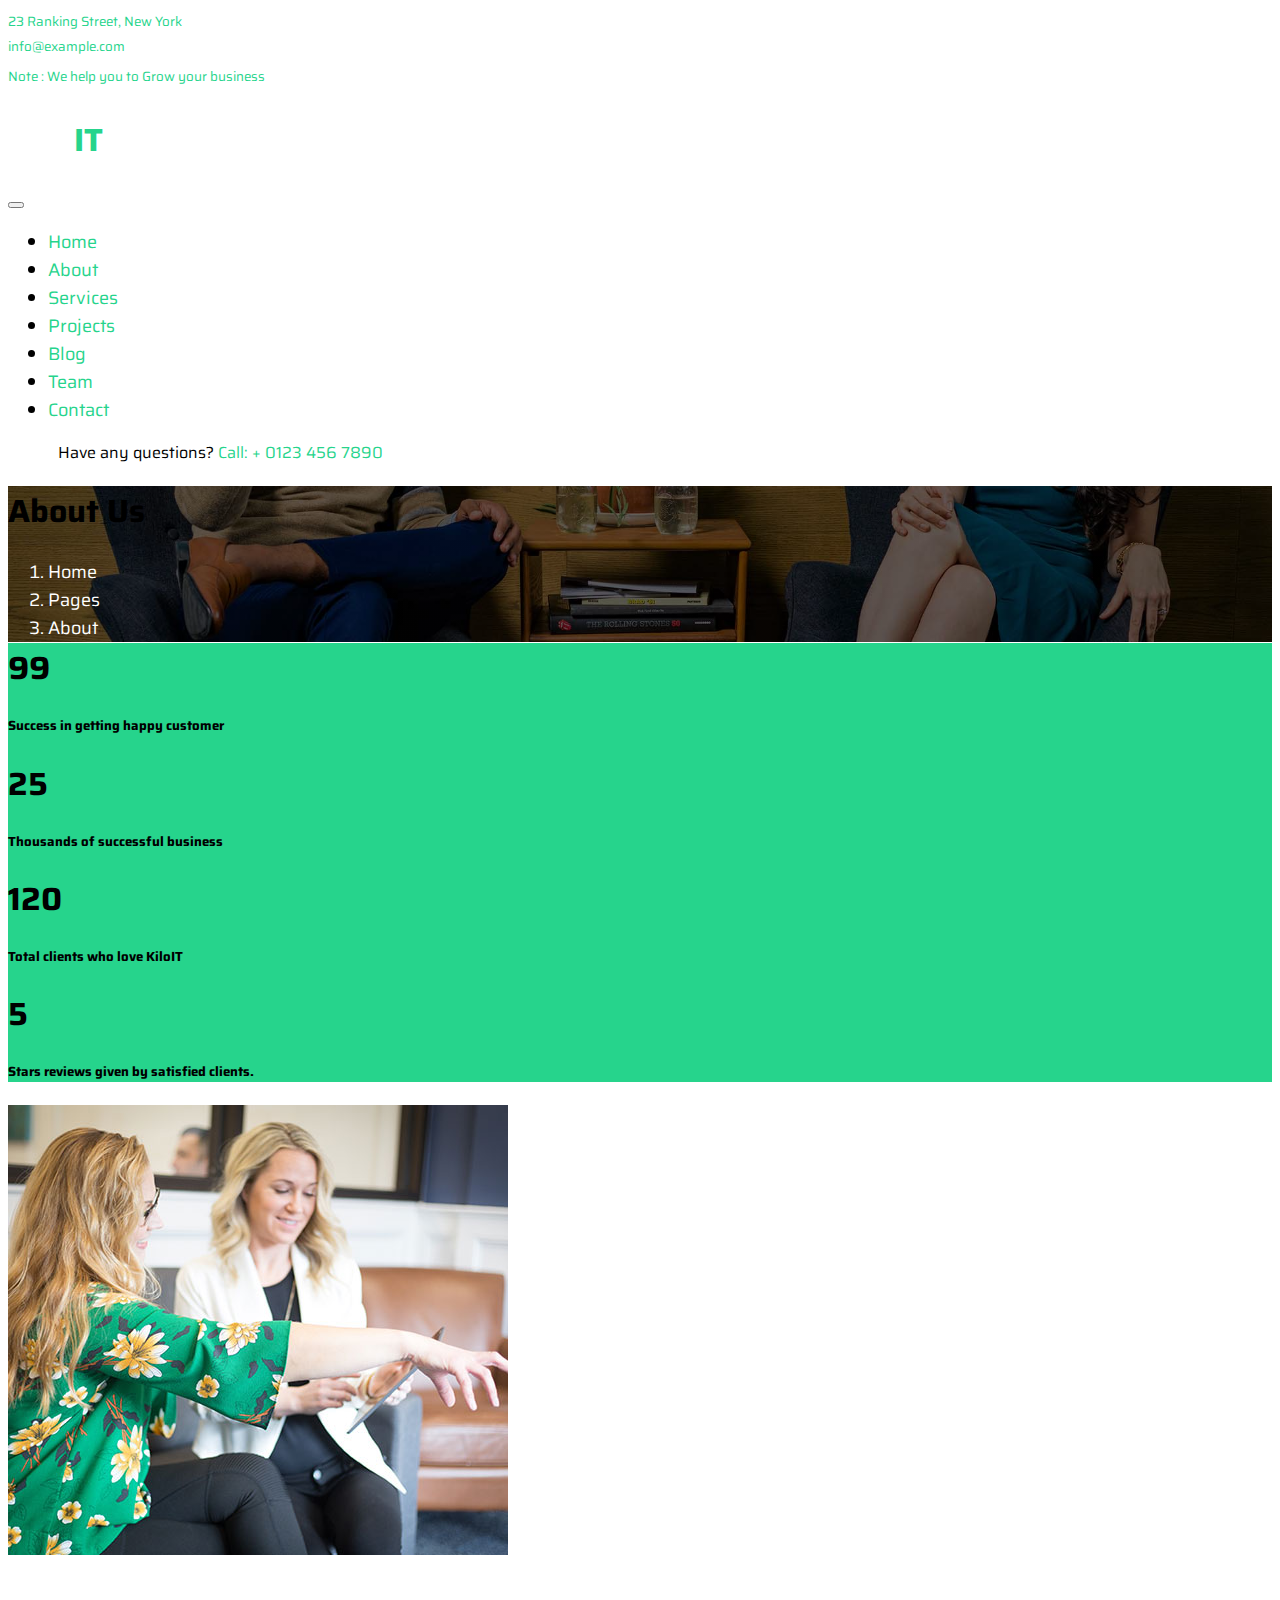
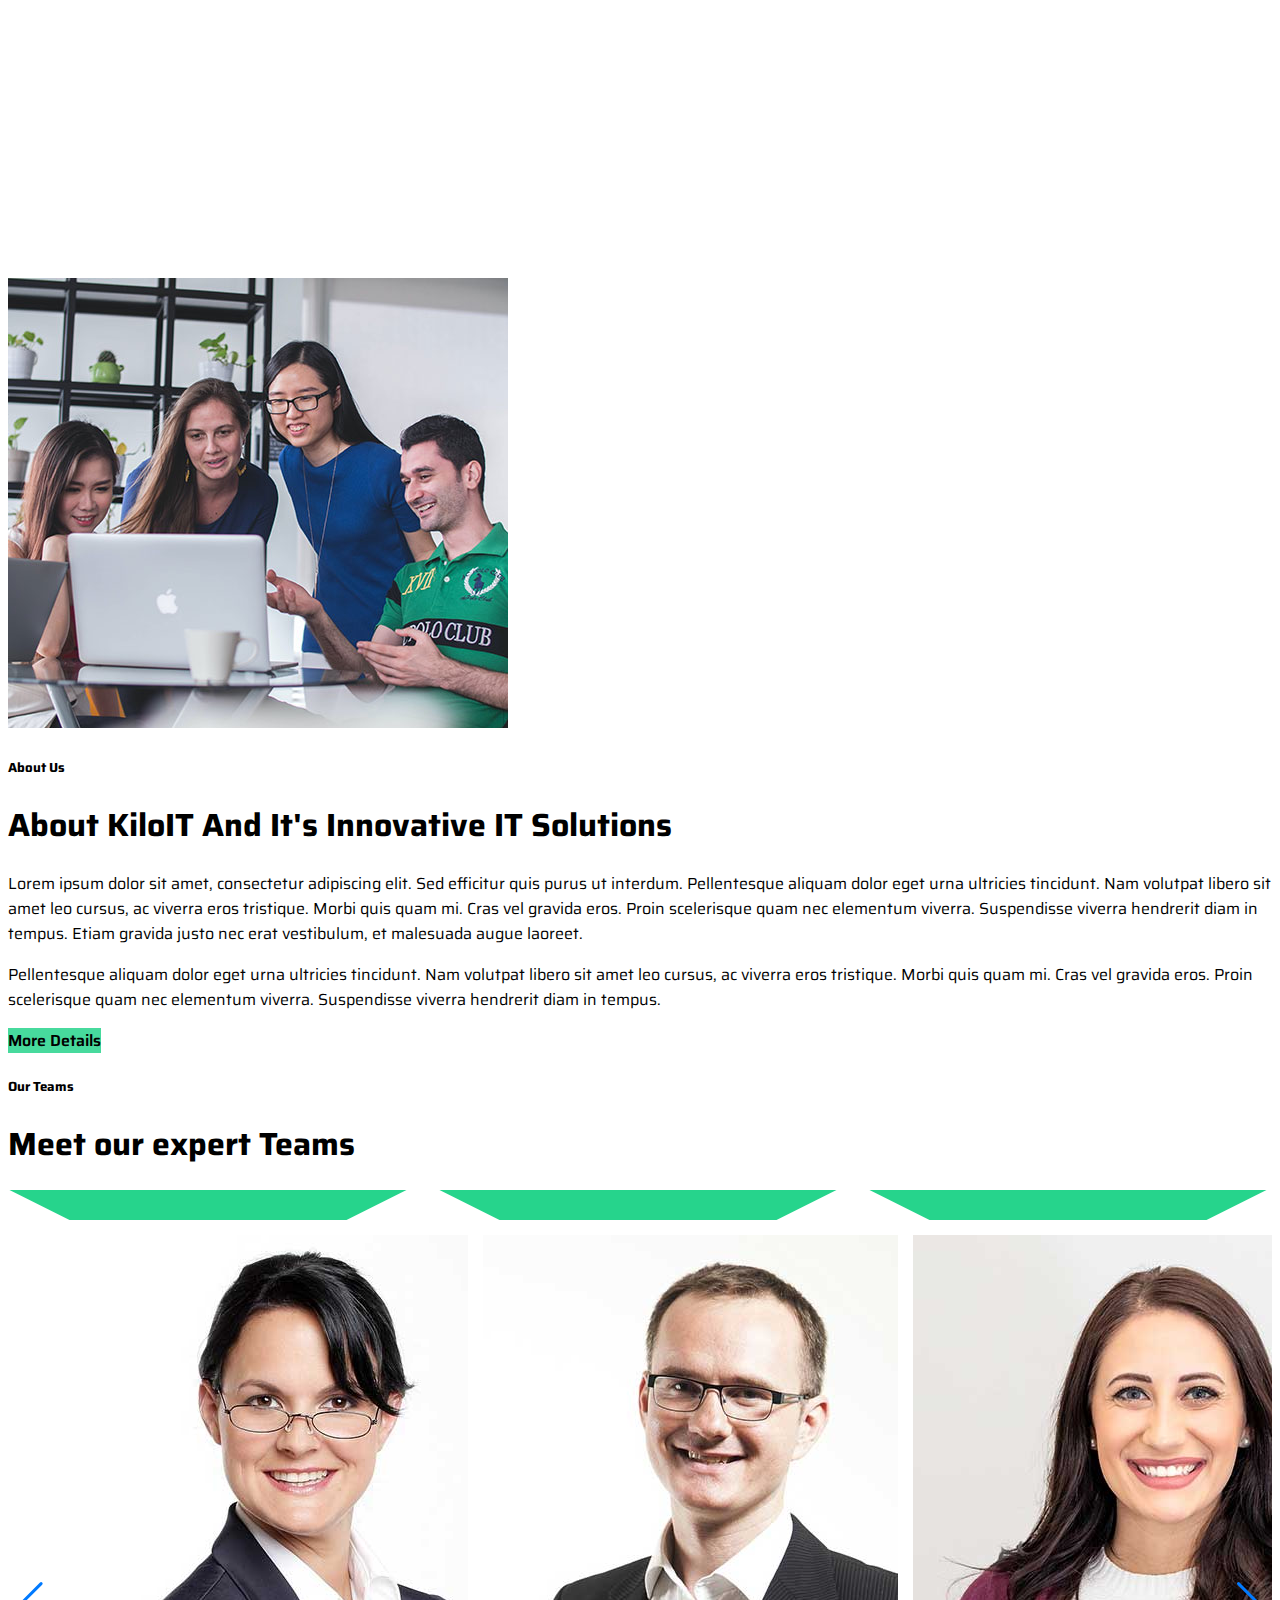
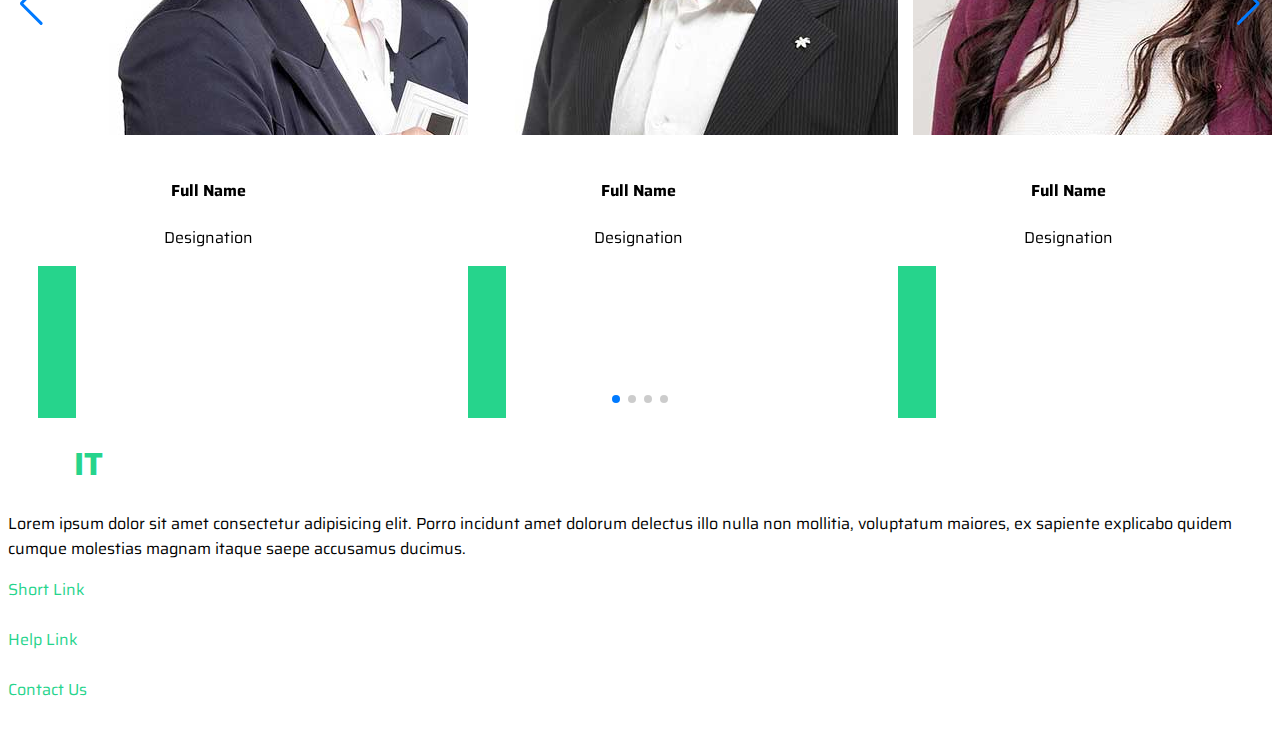
==== pages/about/about.html @ afc26d12 "create assets,pages,index" ====
<!DOCTYPE html>
<html lang="en">

<head>
    <meta charset="UTF-8">
    <meta name="viewport" content="width=device-width, initial-scale=1.0">
    <title>About</title>
    <link rel="stylesheet" href="/assets/css/style.css">
    <link rel="stylesheet" href="https://site-assets.fontawesome.com/releases/v6.5.0/css/all.css" />

    <link rel="stylesheet" href="https://site-assets.fontawesome.com/releases/v6.5.0/css/sharp-thin.css" />

    <link rel="stylesheet" href="https://site-assets.fontawesome.com/releases/v6.5.0/css/sharp-solid.css" />

    <link rel="stylesheet" href="https://site-assets.fontawesome.com/releases/v6.5.0/css/sharp-regular.css" />

    <link rel="stylesheet" href="https://site-assets.fontawesome.com/releases/v6.5.0/css/sharp-light.css" />
    <link rel="stylesheet" href="https://unpkg.com/aos@next/dist/aos.css" />
    <!--Font Saira-->
    <link rel="preconnect" href="https://fonts.googleapis.com">
    <link rel="preconnect" href="https://fonts.gstatic.com" crossorigin>
    <link href="https://fonts.googleapis.com/css2?family=Saira:wght@500&display=swap" rel="stylesheet">

    <link rel="stylesheet" href="https://cdn.jsdelivr.net/npm/swiper@11/swiper-bundle.min.css" />


    <link rel="stylesheet" href="https://cdn.jsdelivr.net/npm/bootstrap@5.3.2/dist/css/bootstrap.min.css"
        integrity="sha384-T3c6CoIi6uLrA9TneNEoa7RxnatzjcDSCmG1MXxSR1GAsXEV/Dwwykc2MPK8M2HN" crossorigin="anonymous">
    <script src="https://cdn.jsdelivr.net/npm/bootstrap@5.3.2/dist/js/bootstrap.min.js"
        integrity="sha384-BBtl+eGJRgqQAUMxJ7pMwbEyER4l1g+O15P+16Ep7Q9Q+zqX6gSbd85u4mG4QzX+" crossorigin="anonymous">
        </script>
</head>

<body>
    <section class="header">
        <div id="top-header">
            <div class="container-fluid bg-dark d-none d-md-flex">
                <div class="container">
                    <div class="d-flex justify-content-between topbar">
                        <div class="top-info d-flex align-items-center d-inline-block">
                            <div class="me-2 location text-green">
                                <i class="fa-solid fa-location-dot"></i>
                                <small class="text-white-50">23 Ranking Street, New York</small>
                            </div>
                            <div class="me-2 email text-green">
                                <i class="fa-solid fa-location-dot"></i>
                                <small class="text-white-50">info@example.com</small>
                            </div>
                        </div>
                        <div class="text-green" id="note">
                            <small>Note : We help you to Grow your business</small>
                        </div>
                        <div class="top-social">
                            <a href="#" class="bg-white nav-fill btn btn-sm-square rounded-circle me-2">
                                <i class="fa-brands fa-facebook-f social"></i>
                            </a>
                            <a href="#" class="bg-white nav-fill btn btn-sm-square rounded-circle me-2">
                                <i class="fa-brands fa-x-twitter social"></i>
                            </a>
                            <a href="#" class="bg-white nav-fill btn btn-sm-square rounded-circle me-2">
                                <i class="fa-brands fa-instagram social"></i>
                            </a>
                            <a href="#" class="bg-white nav-fill btn btn-sm-square rounded-circle me-2">
                                <i class="fa-brands fa-linkedin-in social"></i>
                            </a>
                        </div>
                    </div>
                </div>
            </div>
        </div>

        <div id="navbar">
            <div class="container-fluid bg-primary d-none d-md-flex">
                <div class="container">
                    <nav class="navbar navbar-expand navbar-dark bg-primary">
                        <a href="/" class="navbar-brand logo" title="logo">
                            <h1 class="text-white fw-bold">
                                Kilo
                                <span class="text-green" style="margin-right: 20px;">IT</span>
                            </h1>
                        </a>
                        <button class="navbar-toggler" type="button" data-toggle="collapse" data-target="#navbarMenu"
                            aria-controls="navbarMenu" aria-expanded="false" aria-label="Toggle navigation">
                            <span class="navbar-toggler-icon"></span>
                        </button>
                        <div class="collapse navbar-collapse" id="navbarMenu">
                            <ul class="navbar-nav ms-auto mx-xl-auto p-0">
                                <li class="nav-item active">
                                    <a href="/" class="nav-link text-green">Home</a>
                                </li>
                                <li class="nav-item">
                                    <a href="/pages/about/about.html" class="nav-link">About</a>
                                </li>
                                <li class="nav-item">
                                    <a href="/pages/services/services.html" class="nav-link">Services</a>
                                </li>
                                <li class="nav-item">
                                    <a href="/pages/project/project.html" class="nav-link">Projects</a>
                                </li>
                                <li class="nav-item">
                                    <a href="/pages/blog/blog.html" class="nav-link">Blog</a>
                                </li>
                                <li class="nav-item">
                                    <a href="/pages/team/team.html" class="nav-link">Team</a>
                                </li>
                                <li class="nav-item">
                                    <a href="/pages/contact/contact.html" class="nav-link">Contact</a>
                                </li>
                            </ul>
                            <div class="phone-icon">
                                <i class="fa-sharp fa-solid fa-phone-volume fa-shake fa-2xl"></i>
                            </div>
                            <div class="question" style="padding-left: 50px;">
                                <span>Have any questions?</span>
                                <span style="color: #26d48c;">Call: + 0123 456 7890</span>
                            </div>
                        </div>
                    </nav>
                </div>
            </div>
        </div>
    </section>

    <div class="breadcrumb">
        <div class="container-fluid page-header py-5">
            <div class="container text-center py-5">
                <h1 class="display-2 text-white mb-4 animated slideInDown">
                    About Us
                </h1>
                <nav aria-label="breadcrumb animated slideInDown">
                    <ol class="breadcrumb justify-content-center mb-0">
                        <li class="breadcrumb-item">
                            <a href="#">Home</a>
                        </li>
                        <li class="breadcrumb-item">
                            <a href="#">Pages</a>
                        </li>
                        <li class="breadcrumb-item" aria-current="page">
                            <a href="#">About</a>
                        </li>
                    </ol>
                </nav>
            </div>
        </div>
    </div>
    <div class="container-fluid fact py-5">
        <div class="container">
            <div class="row">
                <div class="col-lg-3">
                    <div class="d-flex counter">
                        <h1 class="me-3 text-primary counter-value">99</h1>
                        <h5 class="text-white mt-1">
                            Success in getting happy customer
                        </h5>
                    </div>
                </div>
                <div class="col-lg-3">
                    <div class="d-flex counter">
                        <h1 class="me-3 text-primary counter-value">25</h1>
                        <h5 class="text-white mt-1">
                            Thousands of successful business
                        </h5>
                    </div>
                </div>
                <div class="col-lg-3">
                    <div class="d-flex counter">
                        <h1 class="me-3 text-primary counter-value">120</h1>
                        <h5 class="text-white mt-1">
                            Total clients who love KiloIT
                        </h5>
                    </div>
                </div>
                <div class="col-lg-3">
                    <div class="d-flex counter">
                        <h1 class="me-3 text-primary counter-value">5</h1>
                        <h5 class="text-white mt-1">
                            Stars reviews given by satisfied clients.
                        </h5>
                    </div>
                </div>
            </div>
        </div>
    </div>
    <div class="container-fluid py-5 my-5">
        <div class="container py-5">
            <div class="row g-5">
                <div class="col-lg-5 col-md-6 col-sm-12">
                    <div class="h-100 position-relative">
                        <img src="/assets/img/about-1.jpg" alt="about-1" class="img-fluid w-75 rounded"
                            style="margin-bottom: 25%;">
                        <div class="position-absolute w-75" style="top: 25%; left: 25%;">
                            <img src="/assets/img/about-2.jpg" alt="about-2" class="img-fluid w-100 rounded">
                        </div>
                    </div>
                </div>
                <div class="col-lg-7 col-md-6 col-sm-12">
                    <h5 class="text-primary">About Us</h5>
                    <h1 class="mb-4">
                        About KiloIT And It's Innovative IT Solutions
                    </h1>
                    <p>Lorem ipsum dolor sit amet, consectetur adipiscing elit. Sed efficitur quis purus ut interdum.
                        Pellentesque aliquam dolor eget urna ultricies tincidunt. Nam volutpat libero sit amet leo
                        cursus,
                        ac viverra eros tristique. Morbi quis quam mi. Cras vel gravida eros. Proin scelerisque quam nec
                        elementum viverra. Suspendisse viverra hendrerit diam in tempus. Etiam gravida justo nec erat
                        vestibulum, et malesuada augue laoreet.</p>
                    <p class="mb-4">Pellentesque aliquam dolor eget urna ultricies tincidunt. Nam volutpat libero sit
                        amet
                        leo cursus, ac viverra eros tristique. Morbi quis quam mi. Cras vel gravida eros. Proin
                        scelerisque
                        quam nec elementum viverra. Suspendisse viverra hendrerit diam in tempus.</p>
                    <a href="#" class="btn btn-secondary rounded-pill px-5 py-3 text-white">
                        More Details
                    </a>
                </div>
            </div>
        </div>
    </div>
    <div class="container-fluid py-5 mt-5">
        <div class="container py-5">
            <div class="text-center mx-auto pb-5 fade-right" style="max-width: 600px;">
                <h5 class="text-primary">
                    Our Teams
                </h5>
                <h1 class="mb-3">
                    Meet our expert Teams
                </h1>
            </div>
            <div class="swiper mySwiper">
                <div class="swiper-wrapper">
                    <div class="swiper-slide">
                        <div class="rounded-team-item">
                            <div class="team-content">
                                <div class="team-img-icon">
                                    <div class="team-img rounded-circle">
                                        <img src="/assets/img/team-1.jpg" alt="team-1"
                                            class="img-fluid w-100 rounded-circle">
                                    </div>
                                    <div class="team-name text-center py-3">
                                        <h4>Full Name</h4>
                                        <p class="m-0">Designation</p>
                                    </div>
                                    <div class="team-icon d-flex justify-content-center pb-4">
                                        <a class="btn btn-square text-white rounded-circle m-1" href="#">
                                            <i class="fa-brands fa-facebook-f"></i>
                                        </a>
                                        <a class="btn btn-square text-white rounded-circle m-1" href="#">
                                            <i class="fa-brands fa-x-twitter"></i>
                                        </a>
                                        <a class="btn btn-square text-white rounded-circle m-1" href="#">
                                            <i class="fa-brands fa-instagram"></i>
                                        </a>
                                        <a class="btn btn-square text-white rounded-circle m-1" href="#">
                                            <i class="fa-brands fa-linkedin"></i>
                                        </a>
                                    </div>
                                </div>
                            </div>
                        </div>
                    </div>
                    <div class="swiper-slide">
                        <div class="rounded-team-item">
                            <div class="team-content">
                                <div class="team-img-icon">
                                    <div class="team-img rounded-circle">
                                        <img src="/assets/img/team-2.jpg" alt="team-2"
                                            class="img-fluid w-100 rounded-circle">
                                    </div>
                                    <div class="team-name text-center py-3">
                                        <h4>Full Name</h4>
                                        <p class="m-0">Designation</p>
                                    </div>
                                    <div class="team-icon d-flex justify-content-center pb-4">
                                        <a class="btn btn-square text-white rounded-circle m-1" href="#">
                                            <i class="fa-brands fa-facebook-f"></i>
                                        </a>
                                        <a class="btn btn-square text-white rounded-circle m-1" href="#">
                                            <i class="fa-brands fa-x-twitter"></i>
                                        </a>
                                        <a class="btn btn-square text-white rounded-circle m-1" href="#">
                                            <i class="fa-brands fa-instagram"></i>
                                        </a>
                                        <a class="btn btn-square text-white rounded-circle m-1" href="#">
                                            <i class="fa-brands fa-linkedin"></i>
                                        </a>
                                    </div>
                                </div>
                            </div>
                        </div>
                    </div>
                    <div class="swiper-slide">
                        <div class="rounded-team-item">
                            <div class="team-content">
                                <div class="team-img-icon">
                                    <div class="team-img rounded-circle">
                                        <img src="/assets/img/team-3.jpg" alt="team-3"
                                            class="img-fluid w-100 rounded-circle">
                                    </div>
                                    <div class="team-name text-center py-3">
                                        <h4>Full Name</h4>
                                        <p class="m-0">Designation</p>
                                    </div>
                                    <div class="team-icon d-flex justify-content-center pb-4">
                                        <a class="btn btn-square text-white rounded-circle m-1" href="#">
                                            <i class="fa-brands fa-facebook-f"></i>
                                        </a>
                                        <a class="btn btn-square text-white rounded-circle m-1" href="#">
                                            <i class="fa-brands fa-x-twitter"></i>
                                        </a>
                                        <a class="btn btn-square text-white rounded-circle m-1" href="#">
                                            <i class="fa-brands fa-instagram"></i>
                                        </a>
                                        <a class="btn btn-square text-white rounded-circle m-1" href="#">
                                            <i class="fa-brands fa-linkedin"></i>
                                        </a>
                                    </div>
                                </div>
                            </div>
                        </div>
                    </div>
                    <div class="swiper-slide">
                        <div class="rounded-team-item">
                            <div class="team-content">
                                <div class="team-img-icon">
                                    <div class="team-img rounded-circle">
                                        <img src="/assets/img/team-4.jpg" alt="team-4"
                                            class="img-fluid w-100 rounded-circle">
                                    </div>
                                    <div class="team-name text-center py-3">
                                        <h4>Full Name</h4>
                                        <p class="m-0">Designation</p>
                                    </div>
                                    <div class="team-icon d-flex justify-content-center pb-4">
                                        <a class="btn btn-square text-white rounded-circle m-1" href="#">
                                            <i class="fa-brands fa-facebook-f"></i>
                                        </a>
                                        <a class="btn btn-square text-white rounded-circle m-1" href="#">
                                            <i class="fa-brands fa-x-twitter"></i>
                                        </a>
                                        <a class="btn btn-square text-white rounded-circle m-1" href="#">
                                            <i class="fa-brands fa-instagram"></i>
                                        </a>
                                        <a class="btn btn-square text-white rounded-circle m-1" href="#">
                                            <i class="fa-brands fa-linkedin"></i>
                                        </a>
                                    </div>
                                </div>
                            </div>
                        </div>
                    </div>
                </div>
                <div class="swiper-button-next"></div>
                <div class="swiper-button-prev"></div>
                <div class="swiper-pagination"></div>
            </div>
        </div>
    </div>

    <section class="footer">
        <div class="container-fluid footer bg-dark"
            style="visibility: visible, animation-delay: 0.3s, animation-name: fadeIn">
            <div class="container pt-5 pb-4">
                <div class="row g-5">
                    <div class="col-lg-3 col-md-6">
                        <a href="index.html">
                            <h1 class="text-white fw-bold d-block">
                                Kilo
                                <span class="text-green" style="margin-right: 20px;">IT</span>
                            </h1>
                        </a>
                        <p class="mt-4 text-light">Lorem ipsum dolor sit amet consectetur adipisicing elit. Porro
                            incidunt
                            amet dolorum delectus illo nulla non mollitia, voluptatum maiores, ex sapiente explicabo
                            quidem
                            cumque molestias magnam itaque saepe accusamus ducimus.</p>
                        <div class="d-flex hightech-link">
                            <a href="#" class="bg-white nav-fill btn btn-sm-square rounded-circle me-2">
                                <i class="fa-brands fa-facebook-f social"></i>
                            </a>
                            <a href="#" class="bg-white nav-fill btn btn-sm-square rounded-circle me-2">
                                <i class="fa-brands fa-x-twitter social"></i>
                            </a>
                            <a href="#" class="bg-white nav-fill btn btn-sm-square rounded-circle me-2">
                                <i class="fa-brands fa-instagram social"></i>
                            </a>
                            <a href="#" class="bg-white nav-fill btn btn-sm-square rounded-circle me-2">
                                <i class="fa-brands fa-linkedin-in social"></i>
                            </a>
                        </div>
                    </div>
                    <div class="col-lg-3 col-md-6">
                        <a href="#" class="h3 text-green">Short Link</a>
                        <div class="mt-4 d-flex flex-column short-link">
                            <a href="#" class="mb-2 text-white">
                                <i class="fa-solid fa-angle-right text-green"></i>
                                About Us
                            </a>
                            <a href="#" class="mb-2 text-white">
                                <i class="fa-solid fa-angle-right text-green"></i>
                                Contact Us
                            </a>
                            <a href="#" class="mb-2 text-white">
                                <i class="fa-solid fa-angle-right text-green"></i>
                                Our Services
                            </a>
                            <a href="#" class="mb-2 text-white">
                                <i class="fa-solid fa-angle-right text-green"></i>
                                Our Project
                            </a>
                            <a href="#" class="mb-2 text-white">
                                <i class="fa-solid fa-angle-right text-green"></i>
                                Latest Blog
                            </a>

                        </div>
                    </div>
                    <div class="col-lg-3 col-md-6">
                        <a href="#" class="h3 text-green">Help Link</a>
                        <div class="mt-4 d-flex flex-column short-link">
                            <a href="#" class="mb-2 text-white">
                                <i class="fa-solid fa-angle-right text-green"></i>
                                Terms of Use
                            </a>
                            <a href="#" class="mb-2 text-white">
                                <i class="fa-solid fa-angle-right text-green"></i>
                                Privacy Policy
                            </a>
                            <a href="#" class="mb-2 text-white">
                                <i class="fa-solid fa-angle-right text-green"></i>
                                Helps
                            </a>
                            <a href="#" class="mb-2 text-white">
                                <i class="fa-solid fa-angle-right text-green"></i>
                                FAQs
                            </a>
                            <a href="#" class="mb-2 text-white">
                                <i class="fa-solid fa-angle-right text-green"></i>
                                Contact
                            </a>
                        </div>
                    </div>
                    <div class="col-lg-3 col-md-6">
                        <a href="#" class="h3 text-green">Contact Us</a>
                        <div class="text-white mt-4 d-flex flex-column contact-link">
                            <a href="#" class="pb-3 text-light border-bottom border-primary">
                                <i class="fa-sharp fa-solid fa-location-dot text-green"></i>
                                123 Street, New York, USA
                            </a>
                            <a href="#" class="py-3 text-light border-bottom border-primary">
                                <i class="fa-sharp fa-solid fa-phone text-green"></i>
                                +123 456 7890
                            </a>
                            <a href="#" class="py-3 text-light border-bottom border-primary">
                                <i class="fa-solid fa-envelope text-green"></i>
                                info@example.com
                            </a>
                        </div>
                    </div>
                </div>
            </div>
        </div>
    </section>
    <script src="https://unpkg.com/aos@next/dist/aos.js"></script>
    <script src="https://cdn.jsdelivr.net/npm/swiper@11/swiper-bundle.min.js"></script>
    <script>
        AOS.init();
    </script>
    <script>
        var swiper = new Swiper(".mySwiper", {
            slidesPerView: 3,
            spaceBetween: 30,
            autoplay: {
                delay: 2500,
                disableOnInteraction: false,
            },
            pagination: {
                el: ".swiper-pagination",
                clickable: true,
            },
            navigation: {
                nextEl: ".swiper-button-next",
                prevEl: ".swiper-button-prev",
            },
            loop: true, // Enable continuous loop // Number of slides you have
        });
    </script>
</body>

</html>
---- assets/css/style.css ----
body {
    font-family: "Saira", sans-serif !important;
    overflow-x: hidden;
}
*,
::after,
::before {
    box-sizing: border-box;
}
a {
    color: #fff;
    text-decoration: none !important;
}
.top-info {
    letter-spacing: 1;
}
.text-green {
    color: #26d48c !important;
}
h6,
.h6,
h5,
.h5,
h4,
.h4,
h3,
.h3,
h2,
.h2,
h1,
.h1 {
    font-family: "Saira", sans-serif;
}
.btn-square {
    width: 38px;
    height: 38px;
}
.btn-square,
.btn-sm-square,
.btn-md-square,
.btn-lg-square {
    padding: 0;
    display: flex;
    align-items: center;
    justify-content: center;
    font-weight: normal;
}
.social {
    color: #1842b6 !important;
}
#note {
    line-height: 35px;
}
.nav-item {
    font-size: 18px;
}
a.nav-link {
    color: #26d48c;
}

.phone-icon i {
    color: #26d48c;
    justify-content: center;
}
.page-header {
    background: linear-gradient(rgba(0, 0, 0, 0.6), rgba(0, 0, 0, 0.6)),
        url("/assets/img/carousel-1.jpg") center center no-repeat;
    background-size: cover;
}
.page-header .breadcrumb-item,
.page-header .breadcrumb-item a,
.page-header .breadcrumb-item::before {
    font-size: 18px;
    color: white !important;
}
.fact {
    margin-top: -20px;
    background-color: #26d48c !important;
}
/* Homepage */
.carousel-item p {
    max-width: 700px;
    margin: 0 auto 35px auto;
}
.carousel-caption .carousel-content a button.carousel-content-btn1 {
    background: #3cd989;
    color: #000;
    opacity: 1;
    border: 0;
}
.carousel-caption .carousel-content a button.carousel-content-btn2 {
    background: #1842b6;
    color: #fff;
    opacity: 1;
    border: 0;
}


/* Services */
.services-item {
    box-shadow: 0 0 60px rgba(0, 0, 0, 0.2);
    width: 100%;
    height: 100%;
    border-radius: 10px;
    padding: 10px 0;
    position: relative;
}
.services-item:hover .services-content-icon {
    position: relative;
    z-index: 2;
}
.services-item:hover .services-content-icon i {
    color: #26d48c !important;
}
.services-item:hover .services-content-icon p {
    color: #fff !important;
}

.services-item::after {
    top: 0;
    bottom: auto;
    border-radius: 10px 10px 10px 10px;
    position: absolute;
    content: "";
    width: 100%;
    height: 0;
    left: 0;
    background: rgba(3, 43, 243, 0.8);
    transition: height 0.5s, opacity 0.5s;
    opacity: 0;
}
.services-item .services-content-icon i,
.services-item .services-content-icon p {
    transition: 0.5s;
}
.services-item:hover .services-content::after {
    height: 100%;
    opacity: 1;
    transform: 0.5s;
}
.services-item:hover::after {
    height: 100%;
    opacity: 1;
}

/* Project */
.project-item:hover .project-content {
    opacity: 1;
    transition: 0.5s;
}
.project-img {
    position: relative;
    padding: 15px;
}
.project-img::before {
    content: "";
    position: absolute;
    width: 150px;
    height: 150px;
    top: 0;
    left: 0;
    background: #26d48c;
    border-radius: 10px;
    opacity: 1;
    z-index: -1;
    transition: 0.5s;
}
.project-img::after {
    content: "";
    position: absolute;
    width: 150px;
    height: 150px;
    right: 0;
    bottom: 0;
    background: #1842b6;
    border-radius: 10px;
    opacity: 1;
    z-index: -1;
    transition: 0.5s;
}
.project-content {
    position: absolute;
    width: 100%;
    height: 100%;
    top: 0;
    left: 0;
    display: flex;
    align-items: center;
    justify-content: center;
    opacity: 0;
}
.project-content a {
    display: inline-block;
    padding: 20px 25px;
    background: #1842b6;
    border-radius: 10px;
}

/* Blog */
.blog-item .blog-btn {
    z-index: 2;
}
.btn {
    font-weight: 600;
    transition: 0.5s;
}
.blog-btn .blog-btn-icon {
    height: 50px;
    position: relative;
    overflow: hidden;
}

.blog-icon-1 {
    position: relative;
    top: -4px;
}
.blog-btn-icon:hover .blog-icon-1 {
    top: 0;
    right: -140px;
    transition: 1s;
}
.blog-icon-2 {
    display: flex;
    position: absolute;
    top: 6px;
    left: -140px;
}
.blog-btn-icon:hover .blog-icon-2 {
    transition: 1s;
    left: 5px;
    top: 6px;
    padding: 5px;
}
.btn-secondary {
    color: #000;
    background-color: #47da9d !important;
    border-color: #3cd989 !important;
}
.btn:hover {
    background-color: #3cd989 !important;
}
/* Teams */
.team-item {
    border-top: 30px solid #26d48c;
    background: rgba(239, 230, 241, 0.8);
}
.team-content::before {
    height: 200px;
    display: block;
    content: "";
    position: relative;
    top: -101px;
    background: #26d48c;
    clip-path: polygon(50% 50%, 100% 50%, 50% 100%, 0% 50%);
    padding: 60px;
    opacity: 1;
}
.team-img-icon {
    position: relative;
    margin-top: -200px;
    padding: 30px;
    padding-bottom: 0;
}
.team-img {
    border: 15px solid white;
}
.team-name {
    text-align: center !important;
}
.team-icon a {
    background-color: #26d48c;
}
.swiper-slide {
    width: 400px !important;
}
/* Contact */
.contact-detail::before {
    position: absolute;
    content: "";
    height: 50%;
    width: 100%;
    top: 0;
    left: 0;
    background: linear-gradient(rgb(210, 243, 235, 1), rgba(230, 250, 245, 0.3)),
        url("/public/assets/img/background.jpg") center center no-repeat;
    background-size: cover;
    border-radius: 10px;
    z-index: -1;
}
.contact-map,
.contact-form {
    background-color: #26d48c;
}
.button-message {
    font-family: "Saira", sans-serif !important;
}
/* Footer */
.short-link a,
.contact-link a {
    transition: 0.5s;
}
.short-link a:hover,
.contact-link a:hover {
    letter-spacing: 1px;
}
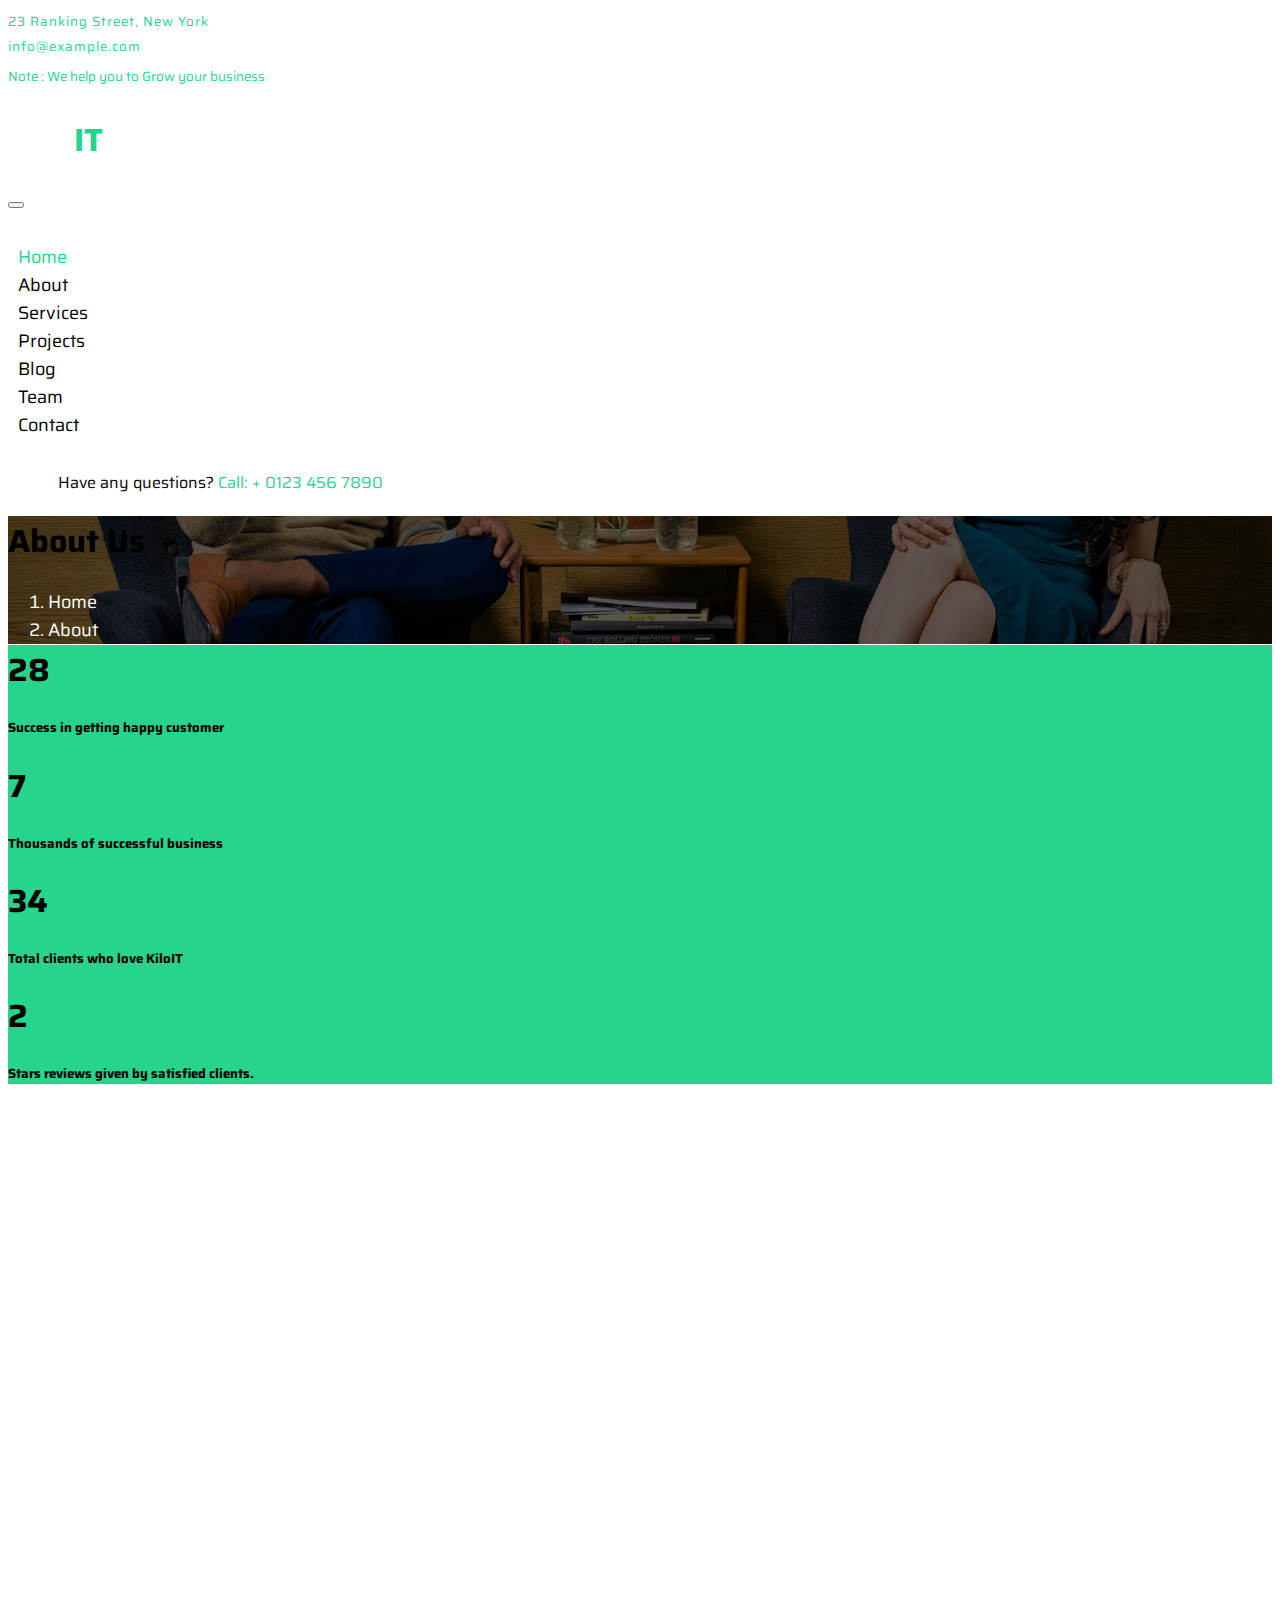
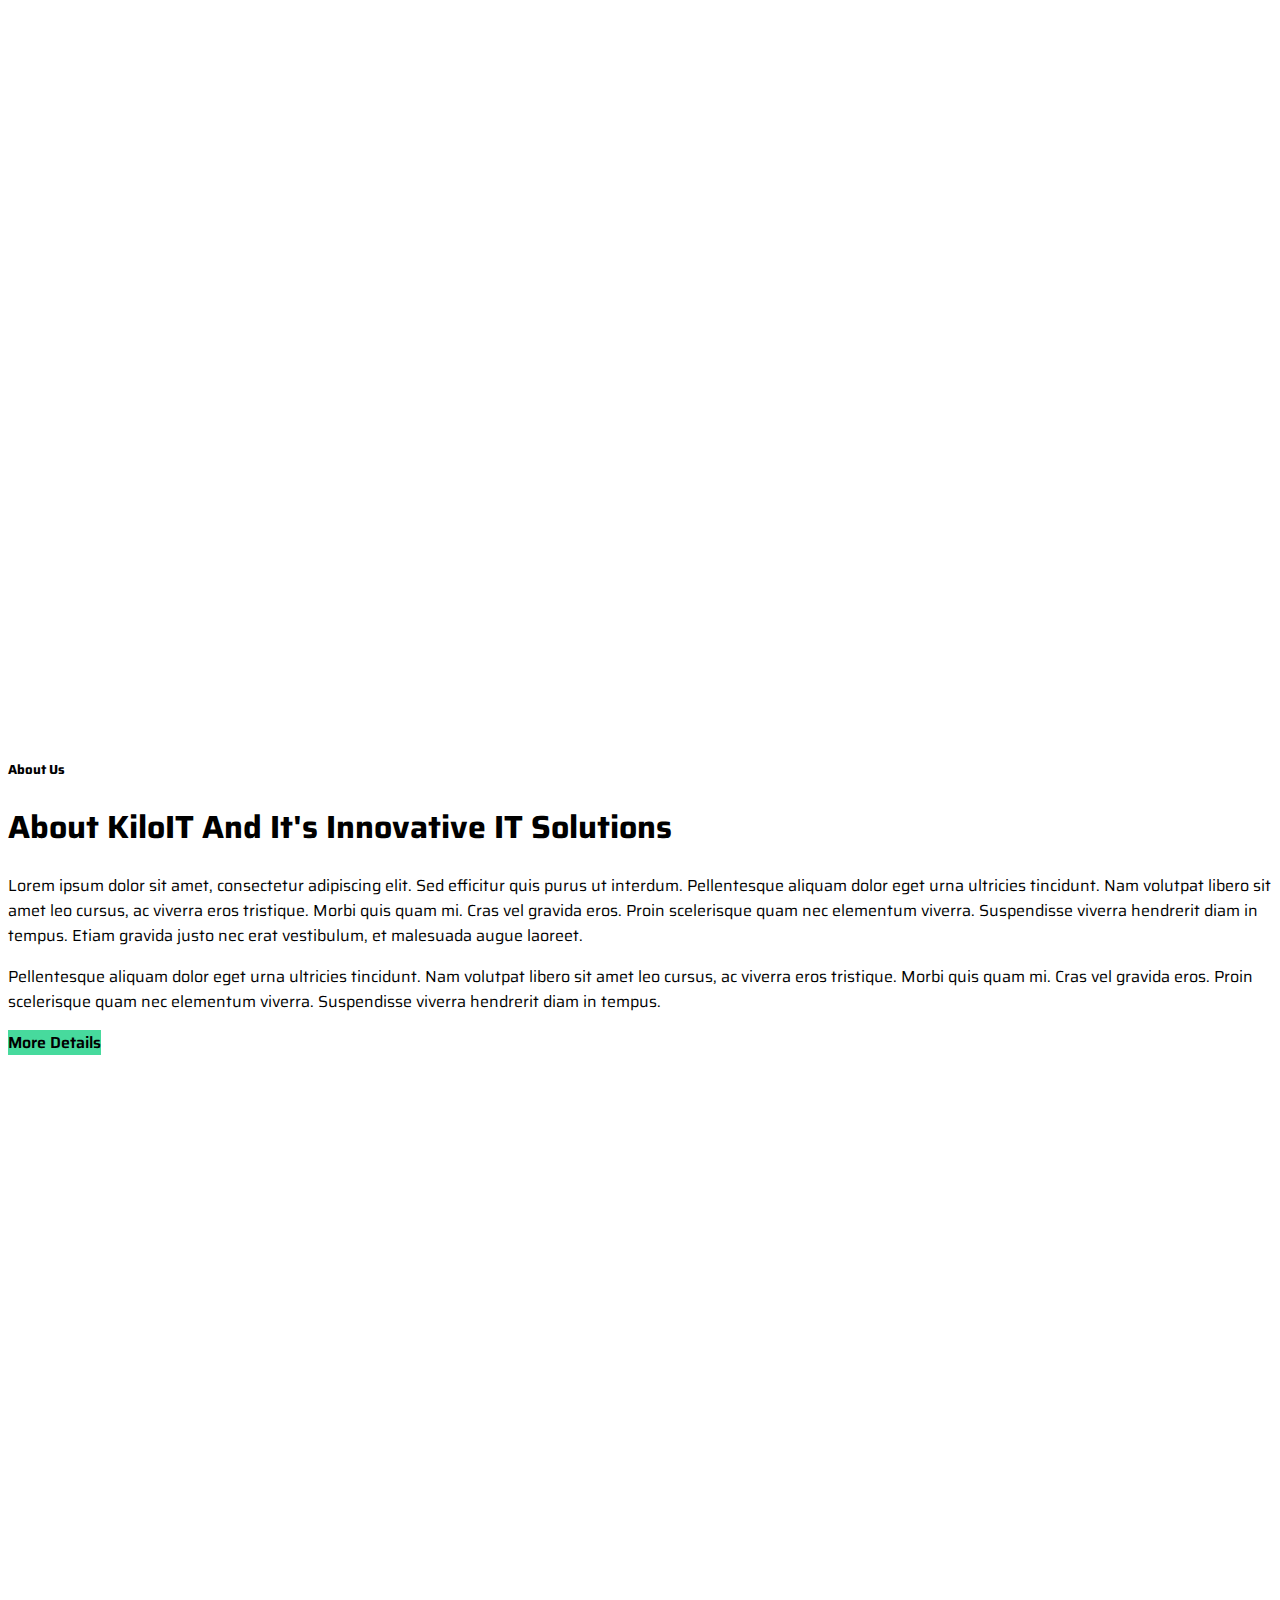
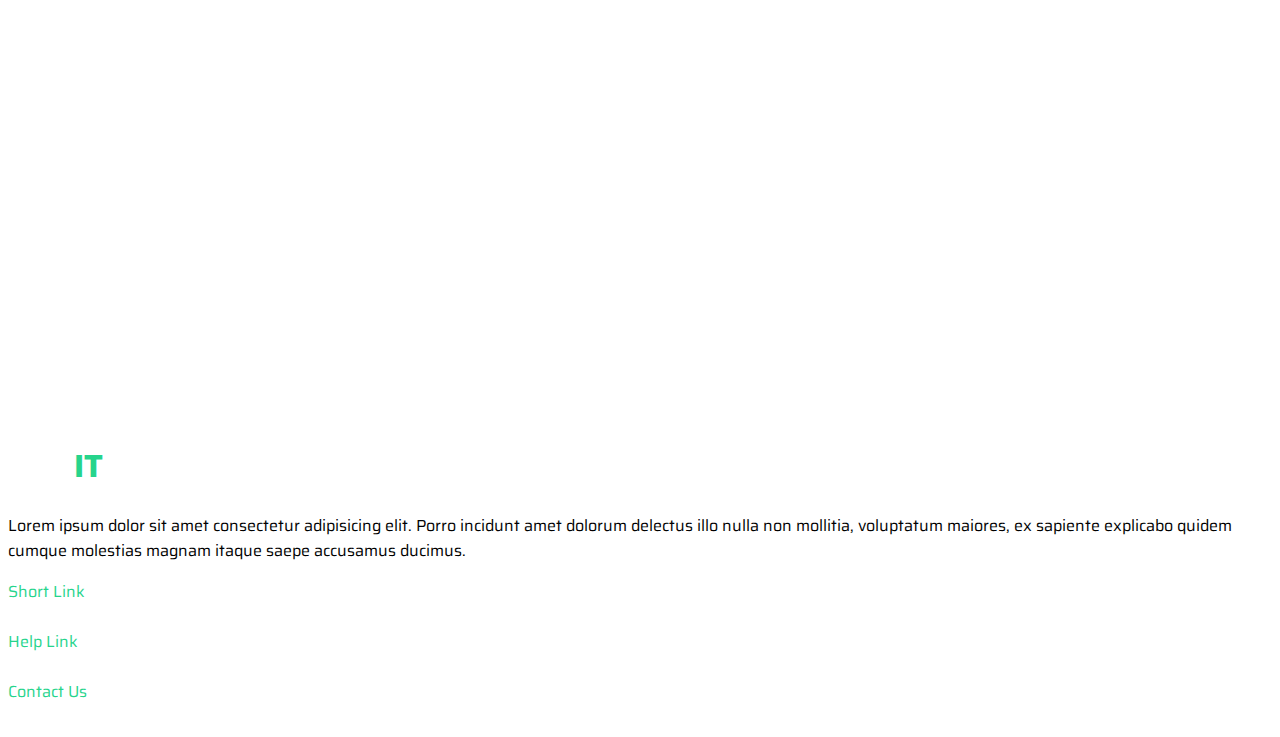
==== commit a0d33eab: "finalize website" ====
--- a/pages/about/about.html
+++ b/pages/about/about.html
@@ -29,15 +29,18 @@
     <script src="https://cdn.jsdelivr.net/npm/bootstrap@5.3.2/dist/js/bootstrap.min.js"
         integrity="sha384-BBtl+eGJRgqQAUMxJ7pMwbEyER4l1g+O15P+16Ep7Q9Q+zqX6gSbd85u4mG4QzX+" crossorigin="anonymous">
         </script>
+    <!-- jQuery CDN -->
+    <script src="https://ajax.googleapis.com/ajax/libs/jquery/3.6.0/jquery.min.js"></script>
+    <script src="/assets/js/counter.js"></script>
 </head>
 
 <body>
     <section class="header">
         <div id="top-header">
-            <div class="container-fluid bg-dark d-none d-md-flex">
+            <div class="container-fluid bg-dark d-md-flex">
                 <div class="container">
                     <div class="d-flex justify-content-between topbar">
-                        <div class="top-info d-flex align-items-center d-inline-block">
+                        <div class="top-info d-flex align-items-center">
                             <div class="me-2 location text-green">
                                 <i class="fa-solid fa-location-dot"></i>
                                 <small class="text-white-50">23 Ranking Street, New York</small>
@@ -47,7 +50,7 @@
                                 <small class="text-white-50">info@example.com</small>
                             </div>
                         </div>
-                        <div class="text-green" id="note">
+                        <div class="text-green d-none" id="note">
                             <small>Note : We help you to Grow your business</small>
                         </div>
                         <div class="top-social">
@@ -68,19 +71,19 @@
                 </div>
             </div>
         </div>
-
         <div id="navbar">
-            <div class="container-fluid bg-primary d-none d-md-flex">
+            <div class="container-fluid bg-primary">
                 <div class="container">
-                    <nav class="navbar navbar-expand navbar-dark bg-primary">
+                    <nav class="navbar navbar-expand-lg navbar-dark py-0">
                         <a href="/" class="navbar-brand logo" title="logo">
                             <h1 class="text-white fw-bold">
                                 Kilo
                                 <span class="text-green" style="margin-right: 20px;">IT</span>
                             </h1>
                         </a>
-                        <button class="navbar-toggler" type="button" data-toggle="collapse" data-target="#navbarMenu"
-                            aria-controls="navbarMenu" aria-expanded="false" aria-label="Toggle navigation">
+                        <button class="navbar-toggler" type="button" data-bs-toggle="collapse"
+                            data-bs-target="#navbarMenu" aria-controls="navbarMenu" aria-expanded="false"
+                            aria-label="Toggle navigation">
                             <span class="navbar-toggler-icon"></span>
                         </button>
                         <div class="collapse navbar-collapse" id="navbarMenu">
@@ -130,13 +133,10 @@
                 <nav aria-label="breadcrumb animated slideInDown">
                     <ol class="breadcrumb justify-content-center mb-0">
                         <li class="breadcrumb-item">
-                            <a href="#">Home</a>
-                        </li>
-                        <li class="breadcrumb-item">
-                            <a href="#">Pages</a>
+                            <a href="/">Home</a>
                         </li>
                         <li class="breadcrumb-item" aria-current="page">
-                            <a href="#">About</a>
+                            <a href="/pages/about/about.html">About</a>
                         </li>
                     </ol>
                 </nav>
@@ -181,180 +181,189 @@
             </div>
         </div>
     </div>
-    <div class="container-fluid py-5 my-5">
-        <div class="container py-5">
-            <div class="row g-5">
-                <div class="col-lg-5 col-md-6 col-sm-12">
-                    <div class="h-100 position-relative">
-                        <img src="/assets/img/about-1.jpg" alt="about-1" class="img-fluid w-75 rounded"
-                            style="margin-bottom: 25%;">
-                        <div class="position-absolute w-75" style="top: 25%; left: 25%;">
-                            <img src="/assets/img/about-2.jpg" alt="about-2" class="img-fluid w-100 rounded">
-                        </div>
-                    </div>
-                </div>
-                <div class="col-lg-7 col-md-6 col-sm-12">
-                    <h5 class="text-primary">About Us</h5>
-                    <h1 class="mb-4">
-                        About KiloIT And It's Innovative IT Solutions
+    <section class="about-us">
+        <div class="container-fluid py-5 my-5">
+            <div class="container py-5">
+                <div class="row g-5">
+                    <div class="col-lg-5 col-md-6 col-sm-12">
+                        <div class="h-100 position-relative" data-aos="fade-up">
+                            <img src="/assets/img/about-1.jpg" alt="about-1" class="img-fluid w-75 rounded"
+                                style="margin-bottom: 25%;">
+                            <div class="position-absolute w-75" style="top: 25%; left: 25%;" data-aos="fade-up">
+                                <img src="/assets/img/about-2.jpg" alt="about-2" class="img-fluid w-100 rounded">
+                            </div>
+                        </div>
+                    </div>
+                    <div class="col-lg-7 col-md-6 col-sm-12">
+                        <h5 class="text-primary">About Us</h5>
+                        <h1 class="mb-4">
+                            About KiloIT And It's Innovative IT Solutions
+                        </h1>
+                        <p>Lorem ipsum dolor sit amet, consectetur adipiscing elit. Sed efficitur quis purus ut
+                            interdum.
+                            Pellentesque aliquam dolor eget urna ultricies tincidunt. Nam volutpat libero sit amet leo
+                            cursus,
+                            ac viverra eros tristique. Morbi quis quam mi. Cras vel gravida eros. Proin scelerisque quam
+                            nec
+                            elementum viverra. Suspendisse viverra hendrerit diam in tempus. Etiam gravida justo nec
+                            erat
+                            vestibulum, et malesuada augue laoreet.</p>
+                        <p class="mb-4">Pellentesque aliquam dolor eget urna ultricies tincidunt. Nam volutpat libero
+                            sit
+                            amet
+                            leo cursus, ac viverra eros tristique. Morbi quis quam mi. Cras vel gravida eros. Proin
+                            scelerisque
+                            quam nec elementum viverra. Suspendisse viverra hendrerit diam in tempus.</p>
+                        <a href="#" class="btn btn-secondary rounded-pill px-5 py-3 text-white">
+                            More Details
+                        </a>
+                    </div>
+                </div>
+            </div>
+        </div>
+    </section>
+
+    <section class="teams">
+        <div class="container-fluid py-5 mt-5">
+            <div class="container py-5">
+                <div class="text-center mx-auto pb-5" style="max-width: 600px;" data-aos="fade-right">
+                    <h5 class="text-primary">
+                        Our Teams
+                    </h5>
+                    <h1 class="mb-3">
+                        Meet our expert Teams
                     </h1>
-                    <p>Lorem ipsum dolor sit amet, consectetur adipiscing elit. Sed efficitur quis purus ut interdum.
-                        Pellentesque aliquam dolor eget urna ultricies tincidunt. Nam volutpat libero sit amet leo
-                        cursus,
-                        ac viverra eros tristique. Morbi quis quam mi. Cras vel gravida eros. Proin scelerisque quam nec
-                        elementum viverra. Suspendisse viverra hendrerit diam in tempus. Etiam gravida justo nec erat
-                        vestibulum, et malesuada augue laoreet.</p>
-                    <p class="mb-4">Pellentesque aliquam dolor eget urna ultricies tincidunt. Nam volutpat libero sit
-                        amet
-                        leo cursus, ac viverra eros tristique. Morbi quis quam mi. Cras vel gravida eros. Proin
-                        scelerisque
-                        quam nec elementum viverra. Suspendisse viverra hendrerit diam in tempus.</p>
-                    <a href="#" class="btn btn-secondary rounded-pill px-5 py-3 text-white">
-                        More Details
-                    </a>
-                </div>
-            </div>
-        </div>
-    </div>
-    <div class="container-fluid py-5 mt-5">
-        <div class="container py-5">
-            <div class="text-center mx-auto pb-5 fade-right" style="max-width: 600px;">
-                <h5 class="text-primary">
-                    Our Teams
-                </h5>
-                <h1 class="mb-3">
-                    Meet our expert Teams
-                </h1>
-            </div>
-            <div class="swiper mySwiper">
-                <div class="swiper-wrapper">
-                    <div class="swiper-slide">
-                        <div class="rounded-team-item">
-                            <div class="team-content">
-                                <div class="team-img-icon">
-                                    <div class="team-img rounded-circle">
-                                        <img src="/assets/img/team-1.jpg" alt="team-1"
-                                            class="img-fluid w-100 rounded-circle">
-                                    </div>
-                                    <div class="team-name text-center py-3">
-                                        <h4>Full Name</h4>
-                                        <p class="m-0">Designation</p>
-                                    </div>
-                                    <div class="team-icon d-flex justify-content-center pb-4">
-                                        <a class="btn btn-square text-white rounded-circle m-1" href="#">
-                                            <i class="fa-brands fa-facebook-f"></i>
-                                        </a>
-                                        <a class="btn btn-square text-white rounded-circle m-1" href="#">
-                                            <i class="fa-brands fa-x-twitter"></i>
-                                        </a>
-                                        <a class="btn btn-square text-white rounded-circle m-1" href="#">
-                                            <i class="fa-brands fa-instagram"></i>
-                                        </a>
-                                        <a class="btn btn-square text-white rounded-circle m-1" href="#">
-                                            <i class="fa-brands fa-linkedin"></i>
-                                        </a>
+                </div>
+                <div class="swiper mySwiper" data-aos="fade-down">
+                    <div class="swiper-wrapper">
+                        <div class="swiper-slide">
+                            <div class="rounded-team-item">
+                                <div class="team-content">
+                                    <div class="team-img-icon">
+                                        <div class="team-img rounded-circle">
+                                            <img src="/assets/img/team-1.jpg" alt="team-1"
+                                                class="img-fluid w-100 rounded-circle">
+                                        </div>
+                                        <div class="team-name text-center py-3">
+                                            <h4>Full Name</h4>
+                                            <p class="m-0">Designation</p>
+                                        </div>
+                                        <div class="team-icon d-flex justify-content-center pb-4">
+                                            <a class="btn btn-square text-white rounded-circle m-1" href="#">
+                                                <i class="fa-brands fa-facebook-f"></i>
+                                            </a>
+                                            <a class="btn btn-square text-white rounded-circle m-1" href="#">
+                                                <i class="fa-brands fa-x-twitter"></i>
+                                            </a>
+                                            <a class="btn btn-square text-white rounded-circle m-1" href="#">
+                                                <i class="fa-brands fa-instagram"></i>
+                                            </a>
+                                            <a class="btn btn-square text-white rounded-circle m-1" href="#">
+                                                <i class="fa-brands fa-linkedin"></i>
+                                            </a>
+                                        </div>
                                     </div>
                                 </div>
                             </div>
                         </div>
-                    </div>
-                    <div class="swiper-slide">
-                        <div class="rounded-team-item">
-                            <div class="team-content">
-                                <div class="team-img-icon">
-                                    <div class="team-img rounded-circle">
-                                        <img src="/assets/img/team-2.jpg" alt="team-2"
-                                            class="img-fluid w-100 rounded-circle">
-                                    </div>
-                                    <div class="team-name text-center py-3">
-                                        <h4>Full Name</h4>
-                                        <p class="m-0">Designation</p>
-                                    </div>
-                                    <div class="team-icon d-flex justify-content-center pb-4">
-                                        <a class="btn btn-square text-white rounded-circle m-1" href="#">
-                                            <i class="fa-brands fa-facebook-f"></i>
-                                        </a>
-                                        <a class="btn btn-square text-white rounded-circle m-1" href="#">
-                                            <i class="fa-brands fa-x-twitter"></i>
-                                        </a>
-                                        <a class="btn btn-square text-white rounded-circle m-1" href="#">
-                                            <i class="fa-brands fa-instagram"></i>
-                                        </a>
-                                        <a class="btn btn-square text-white rounded-circle m-1" href="#">
-                                            <i class="fa-brands fa-linkedin"></i>
-                                        </a>
+                        <div class="swiper-slide">
+                            <div class="rounded-team-item">
+                                <div class="team-content">
+                                    <div class="team-img-icon">
+                                        <div class="team-img rounded-circle">
+                                            <img src="/assets/img/team-2.jpg" alt="team-2"
+                                                class="img-fluid w-100 rounded-circle">
+                                        </div>
+                                        <div class="team-name text-center py-3">
+                                            <h4>Full Name</h4>
+                                            <p class="m-0">Designation</p>
+                                        </div>
+                                        <div class="team-icon d-flex justify-content-center pb-4">
+                                            <a class="btn btn-square text-white rounded-circle m-1" href="#">
+                                                <i class="fa-brands fa-facebook-f"></i>
+                                            </a>
+                                            <a class="btn btn-square text-white rounded-circle m-1" href="#">
+                                                <i class="fa-brands fa-x-twitter"></i>
+                                            </a>
+                                            <a class="btn btn-square text-white rounded-circle m-1" href="#">
+                                                <i class="fa-brands fa-instagram"></i>
+                                            </a>
+                                            <a class="btn btn-square text-white rounded-circle m-1" href="#">
+                                                <i class="fa-brands fa-linkedin"></i>
+                                            </a>
+                                        </div>
                                     </div>
                                 </div>
                             </div>
                         </div>
-                    </div>
-                    <div class="swiper-slide">
-                        <div class="rounded-team-item">
-                            <div class="team-content">
-                                <div class="team-img-icon">
-                                    <div class="team-img rounded-circle">
-                                        <img src="/assets/img/team-3.jpg" alt="team-3"
-                                            class="img-fluid w-100 rounded-circle">
-                                    </div>
-                                    <div class="team-name text-center py-3">
-                                        <h4>Full Name</h4>
-                                        <p class="m-0">Designation</p>
-                                    </div>
-                                    <div class="team-icon d-flex justify-content-center pb-4">
-                                        <a class="btn btn-square text-white rounded-circle m-1" href="#">
-                                            <i class="fa-brands fa-facebook-f"></i>
-                                        </a>
-                                        <a class="btn btn-square text-white rounded-circle m-1" href="#">
-                                            <i class="fa-brands fa-x-twitter"></i>
-                                        </a>
-                                        <a class="btn btn-square text-white rounded-circle m-1" href="#">
-                                            <i class="fa-brands fa-instagram"></i>
-                                        </a>
-                                        <a class="btn btn-square text-white rounded-circle m-1" href="#">
-                                            <i class="fa-brands fa-linkedin"></i>
-                                        </a>
+                        <div class="swiper-slide">
+                            <div class="rounded-team-item">
+                                <div class="team-content">
+                                    <div class="team-img-icon">
+                                        <div class="team-img rounded-circle">
+                                            <img src="/assets/img/team-3.jpg" alt="team-3"
+                                                class="img-fluid w-100 rounded-circle">
+                                        </div>
+                                        <div class="team-name text-center py-3">
+                                            <h4>Full Name</h4>
+                                            <p class="m-0">Designation</p>
+                                        </div>
+                                        <div class="team-icon d-flex justify-content-center pb-4">
+                                            <a class="btn btn-square text-white rounded-circle m-1" href="#">
+                                                <i class="fa-brands fa-facebook-f"></i>
+                                            </a>
+                                            <a class="btn btn-square text-white rounded-circle m-1" href="#">
+                                                <i class="fa-brands fa-x-twitter"></i>
+                                            </a>
+                                            <a class="btn btn-square text-white rounded-circle m-1" href="#">
+                                                <i class="fa-brands fa-instagram"></i>
+                                            </a>
+                                            <a class="btn btn-square text-white rounded-circle m-1" href="#">
+                                                <i class="fa-brands fa-linkedin"></i>
+                                            </a>
+                                        </div>
                                     </div>
                                 </div>
                             </div>
                         </div>
-                    </div>
-                    <div class="swiper-slide">
-                        <div class="rounded-team-item">
-                            <div class="team-content">
-                                <div class="team-img-icon">
-                                    <div class="team-img rounded-circle">
-                                        <img src="/assets/img/team-4.jpg" alt="team-4"
-                                            class="img-fluid w-100 rounded-circle">
-                                    </div>
-                                    <div class="team-name text-center py-3">
-                                        <h4>Full Name</h4>
-                                        <p class="m-0">Designation</p>
-                                    </div>
-                                    <div class="team-icon d-flex justify-content-center pb-4">
-                                        <a class="btn btn-square text-white rounded-circle m-1" href="#">
-                                            <i class="fa-brands fa-facebook-f"></i>
-                                        </a>
-                                        <a class="btn btn-square text-white rounded-circle m-1" href="#">
-                                            <i class="fa-brands fa-x-twitter"></i>
-                                        </a>
-                                        <a class="btn btn-square text-white rounded-circle m-1" href="#">
-                                            <i class="fa-brands fa-instagram"></i>
-                                        </a>
-                                        <a class="btn btn-square text-white rounded-circle m-1" href="#">
-                                            <i class="fa-brands fa-linkedin"></i>
-                                        </a>
+                        <div class="swiper-slide">
+                            <div class="rounded-team-item">
+                                <div class="team-content">
+                                    <div class="team-img-icon">
+                                        <div class="team-img rounded-circle">
+                                            <img src="/assets/img/team-4.jpg" alt="team-4"
+                                                class="img-fluid w-100 rounded-circle">
+                                        </div>
+                                        <div class="team-name text-center py-3">
+                                            <h4>Full Name</h4>
+                                            <p class="m-0">Designation</p>
+                                        </div>
+                                        <div class="team-icon d-flex justify-content-center pb-4">
+                                            <a class="btn btn-square text-white rounded-circle m-1" href="#">
+                                                <i class="fa-brands fa-facebook-f"></i>
+                                            </a>
+                                            <a class="btn btn-square text-white rounded-circle m-1" href="#">
+                                                <i class="fa-brands fa-x-twitter"></i>
+                                            </a>
+                                            <a class="btn btn-square text-white rounded-circle m-1" href="#">
+                                                <i class="fa-brands fa-instagram"></i>
+                                            </a>
+                                            <a class="btn btn-square text-white rounded-circle m-1" href="#">
+                                                <i class="fa-brands fa-linkedin"></i>
+                                            </a>
+                                        </div>
                                     </div>
                                 </div>
                             </div>
                         </div>
                     </div>
-                </div>
-                <div class="swiper-button-next"></div>
-                <div class="swiper-button-prev"></div>
-                <div class="swiper-pagination"></div>
-            </div>
-        </div>
-    </div>
+                    <div class="swiper-button-next"></div>
+                    <div class="swiper-button-prev"></div>
+                    <div class="swiper-pagination"></div>
+                </div>
+            </div>
+        </div>
+    </section>
 
     <section class="footer">
         <div class="container-fluid footer bg-dark"
@@ -486,4 +495,4 @@
     </script>
 </body>
 
-</html>
+</html>--- a/assets/css/style.css
+++ b/assets/css/style.css
@@ -1,21 +1,21 @@
 body {
-    font-family: "Saira", sans-serif !important;
-    overflow-x: hidden;
+  font-family: "Saira", sans-serif !important;
+  overflow-x: hidden;
 }
 *,
 ::after,
 ::before {
-    box-sizing: border-box;
+  box-sizing: border-box;
 }
 a {
-    color: #fff;
-    text-decoration: none !important;
+  color: #fff;
+  text-decoration: none !important;
 }
 .top-info {
-    letter-spacing: 1;
+  letter-spacing: 1;
 }
 .text-green {
-    color: #26d48c !important;
+  color: #26d48c !important;
 }
 h6,
 .h6,
@@ -29,277 +29,346 @@
 .h2,
 h1,
 .h1 {
-    font-family: "Saira", sans-serif;
+  font-family: "Saira", sans-serif;
 }
 .btn-square {
-    width: 38px;
-    height: 38px;
+  width: 38px;
+  height: 38px;
 }
 .btn-square,
 .btn-sm-square,
 .btn-md-square,
 .btn-lg-square {
-    padding: 0;
-    display: flex;
-    align-items: center;
-    justify-content: center;
-    font-weight: normal;
+  padding: 0;
+  display: flex;
+  align-items: center;
+  justify-content: center;
+  font-weight: normal;
+}
+.topbar .top-info {
+  letter-spacing: 1px;
+}
+
+.topbar .top-social {
+  display: flex;
+  align-items: center;
+  justify-content: center;
+}
+
+.topbar .top-social a {
+  margin-right: 10px!important;
+}
+
+#note {
+  width: 500px;
+  overflow: hidden;
+}
+
+#note small {
+  position: relative;
+  display: inline-block;
+  animation: mymove 5s infinite;
+  animation-timing-function: all;
+}
+
+@keyframes mymove {
+  from {
+    left: -100%;
+  }
+  to {
+    left: 100%;
+  }
 }
 .social {
-    color: #1842b6 !important;
+  color: #1842b6 !important;
 }
 #note {
-    line-height: 35px;
+  line-height: 35px;
 }
 .nav-item {
-    font-size: 18px;
+  font-size: 18px;
 }
 a.nav-link {
-    color: #26d48c;
+  color: #26d48c;
+}
+.navbar .navbar-nav {
+  padding: 15px 0;
+}
+
+.navbar .navbar-nav .nav-link {
+  padding: 10px;
+  color: var(--bs-white);
+  font-size: 18px;
+  outline: none;
+}
+
+.navbar .navbar-nav .nav-link:hover,
+.navbar .navbar-nav .nav-link.active {
+  color: var(--bs-secondary) !important;
+}
+
+.navbar .dropdown-toggle::after {
+  border: none;
+  content: "\f107";
+  font-family: "font awesome 5 free";
+  font-weight: 900;
+  vertical-align: middle;
+  margin-left: 8px;
+}
+
+@media (min-width: 992px) {
+  .navbar .nav-item .dropdown-menu {
+    display: block;
+    visibility: hidden;
+    top: 100%;
+    transform: rotateX(-75deg);
+    transform-origin: 0% 0%;
+    transition: 0.5s;
+    opacity: 0;
+  }
 }
 
 .phone-icon i {
-    color: #26d48c;
-    justify-content: center;
+  color: #26d48c;
+  justify-content: center;
 }
 .page-header {
-    background: linear-gradient(rgba(0, 0, 0, 0.6), rgba(0, 0, 0, 0.6)),
-        url("/assets/img/carousel-1.jpg") center center no-repeat;
-    background-size: cover;
+  background: linear-gradient(rgba(0, 0, 0, 0.6), rgba(0, 0, 0, 0.6)),
+    url("/assets/img/carousel-1.jpg") center center no-repeat;
+  background-size: cover;
 }
 .page-header .breadcrumb-item,
 .page-header .breadcrumb-item a,
 .page-header .breadcrumb-item::before {
-    font-size: 18px;
-    color: white !important;
+  font-size: 18px;
+  color: white !important;
 }
 .fact {
-    margin-top: -20px;
-    background-color: #26d48c !important;
+  margin-top: -20px;
+  background-color: #26d48c !important;
 }
 /* Homepage */
 .carousel-item p {
-    max-width: 700px;
-    margin: 0 auto 35px auto;
+  max-width: 700px;
+  margin: 0 auto 35px auto;
 }
 .carousel-caption .carousel-content a button.carousel-content-btn1 {
-    background: #3cd989;
-    color: #000;
-    opacity: 1;
-    border: 0;
+  background: #3cd989;
+  color: #000;
+  opacity: 1;
+  border: 0;
 }
 .carousel-caption .carousel-content a button.carousel-content-btn2 {
-    background: #1842b6;
-    color: #fff;
-    opacity: 1;
-    border: 0;
-}
-
+  background: #1842b6;
+  color: #fff;
+  opacity: 1;
+  border: 0;
+}
 
 /* Services */
 .services-item {
-    box-shadow: 0 0 60px rgba(0, 0, 0, 0.2);
-    width: 100%;
-    height: 100%;
-    border-radius: 10px;
-    padding: 10px 0;
-    position: relative;
+  box-shadow: 0 0 60px rgba(0, 0, 0, 0.2);
+  width: 100%;
+  height: 100%;
+  border-radius: 10px;
+  padding: 10px 0;
+  position: relative;
 }
 .services-item:hover .services-content-icon {
-    position: relative;
-    z-index: 2;
+  position: relative;
+  z-index: 2;
 }
 .services-item:hover .services-content-icon i {
-    color: #26d48c !important;
+  color: #26d48c !important;
 }
 .services-item:hover .services-content-icon p {
-    color: #fff !important;
+  color: #fff !important;
 }
 
 .services-item::after {
-    top: 0;
-    bottom: auto;
-    border-radius: 10px 10px 10px 10px;
-    position: absolute;
-    content: "";
-    width: 100%;
-    height: 0;
-    left: 0;
-    background: rgba(3, 43, 243, 0.8);
-    transition: height 0.5s, opacity 0.5s;
-    opacity: 0;
+  top: 0;
+  bottom: auto;
+  border-radius: 10px 10px 10px 10px;
+  position: absolute;
+  content: "";
+  width: 100%;
+  height: 0;
+  left: 0;
+  background: rgba(3, 43, 243, 0.8);
+  transition: height 0.5s, opacity 0.5s;
+  opacity: 0;
 }
 .services-item .services-content-icon i,
 .services-item .services-content-icon p {
-    transition: 0.5s;
+  transition: 0.5s;
 }
 .services-item:hover .services-content::after {
-    height: 100%;
-    opacity: 1;
-    transform: 0.5s;
+  height: 100%;
+  opacity: 1;
+  transform: 0.5s;
 }
 .services-item:hover::after {
-    height: 100%;
-    opacity: 1;
+  height: 100%;
+  opacity: 1;
 }
 
 /* Project */
 .project-item:hover .project-content {
-    opacity: 1;
-    transition: 0.5s;
+  opacity: 1;
+  transition: 0.5s;
 }
 .project-img {
-    position: relative;
-    padding: 15px;
+  position: relative;
+  padding: 15px;
 }
 .project-img::before {
-    content: "";
-    position: absolute;
-    width: 150px;
-    height: 150px;
-    top: 0;
-    left: 0;
-    background: #26d48c;
-    border-radius: 10px;
-    opacity: 1;
-    z-index: -1;
-    transition: 0.5s;
+  content: "";
+  position: absolute;
+  width: 150px;
+  height: 150px;
+  top: 0;
+  left: 0;
+  background: #26d48c;
+  border-radius: 10px;
+  opacity: 1;
+  z-index: -1;
+  transition: 0.5s;
 }
 .project-img::after {
-    content: "";
-    position: absolute;
-    width: 150px;
-    height: 150px;
-    right: 0;
-    bottom: 0;
-    background: #1842b6;
-    border-radius: 10px;
-    opacity: 1;
-    z-index: -1;
-    transition: 0.5s;
+  content: "";
+  position: absolute;
+  width: 150px;
+  height: 150px;
+  right: 0;
+  bottom: 0;
+  background: #1842b6;
+  border-radius: 10px;
+  opacity: 1;
+  z-index: -1;
+  transition: 0.5s;
 }
 .project-content {
-    position: absolute;
-    width: 100%;
-    height: 100%;
-    top: 0;
-    left: 0;
-    display: flex;
-    align-items: center;
-    justify-content: center;
-    opacity: 0;
+  position: absolute;
+  width: 100%;
+  height: 100%;
+  top: 0;
+  left: 0;
+  display: flex;
+  align-items: center;
+  justify-content: center;
+  opacity: 0;
 }
 .project-content a {
-    display: inline-block;
-    padding: 20px 25px;
-    background: #1842b6;
-    border-radius: 10px;
+  display: inline-block;
+  padding: 20px 25px;
+  background: #1842b6;
+  border-radius: 10px;
 }
 
 /* Blog */
 .blog-item .blog-btn {
-    z-index: 2;
+  z-index: 2;
 }
 .btn {
-    font-weight: 600;
-    transition: 0.5s;
+  font-weight: 600;
+  transition: 0.5s;
 }
 .blog-btn .blog-btn-icon {
-    height: 50px;
-    position: relative;
-    overflow: hidden;
+  height: 50px;
+  position: relative;
+  overflow: hidden;
 }
 
 .blog-icon-1 {
-    position: relative;
-    top: -4px;
+  position: relative;
+  top: -4px;
 }
 .blog-btn-icon:hover .blog-icon-1 {
-    top: 0;
-    right: -140px;
-    transition: 1s;
+  top: 0;
+  right: -140px;
+  transition: 1s;
 }
 .blog-icon-2 {
-    display: flex;
-    position: absolute;
-    top: 6px;
-    left: -140px;
+  display: flex;
+  position: absolute;
+  top: 6px;
+  left: -140px;
 }
 .blog-btn-icon:hover .blog-icon-2 {
-    transition: 1s;
-    left: 5px;
-    top: 6px;
-    padding: 5px;
+  transition: 1s;
+  left: 5px;
+  top: 6px;
+  padding: 5px;
 }
 .btn-secondary {
-    color: #000;
-    background-color: #47da9d !important;
-    border-color: #3cd989 !important;
+  color: #000;
+  background-color: #47da9d !important;
+  border-color: #3cd989 !important;
 }
 .btn:hover {
-    background-color: #3cd989 !important;
+  background-color: #3cd989 !important;
 }
 /* Teams */
 .team-item {
-    border-top: 30px solid #26d48c;
-    background: rgba(239, 230, 241, 0.8);
+  border-top: 30px solid #26d48c;
+  background: rgba(239, 230, 241, 0.8);
 }
 .team-content::before {
-    height: 200px;
-    display: block;
-    content: "";
-    position: relative;
-    top: -101px;
-    background: #26d48c;
-    clip-path: polygon(50% 50%, 100% 50%, 50% 100%, 0% 50%);
-    padding: 60px;
-    opacity: 1;
+  height: 200px;
+  display: block;
+  content: "";
+  position: relative;
+  top: -101px;
+  background: #26d48c;
+  clip-path: polygon(50% 50%, 100% 50%, 50% 100%, 0% 50%);
+  padding: 60px;
+  opacity: 1;
 }
 .team-img-icon {
-    position: relative;
-    margin-top: -200px;
-    padding: 30px;
-    padding-bottom: 0;
+  position: relative;
+  margin-top: -200px;
+  padding: 30px;
+  padding-bottom: 0;
 }
 .team-img {
-    border: 15px solid white;
+  border: 15px solid white;
 }
 .team-name {
-    text-align: center !important;
+  text-align: center !important;
 }
 .team-icon a {
-    background-color: #26d48c;
+  background-color: #26d48c;
 }
 .swiper-slide {
-    width: 400px !important;
+  width: 400px !important;
 }
 /* Contact */
 .contact-detail::before {
-    position: absolute;
-    content: "";
-    height: 50%;
-    width: 100%;
-    top: 0;
-    left: 0;
-    background: linear-gradient(rgb(210, 243, 235, 1), rgba(230, 250, 245, 0.3)),
-        url("/public/assets/img/background.jpg") center center no-repeat;
-    background-size: cover;
-    border-radius: 10px;
-    z-index: -1;
+  position: absolute;
+  content: "";
+  height: 50%;
+  width: 100%;
+  top: 0;
+  left: 0;
+  background: linear-gradient(rgb(210, 243, 235, 1), rgba(230, 250, 245, 0.3)),
+    url("/assets/img/background.jpg") center center no-repeat;
+  background-size: cover;
+  border-radius: 10px;
+  z-index: -1;
 }
 .contact-map,
 .contact-form {
-    background-color: #26d48c;
+  background-color: #26d48c;
 }
 .button-message {
-    font-family: "Saira", sans-serif !important;
+  font-family: "Saira", sans-serif !important;
 }
 /* Footer */
 .short-link a,
 .contact-link a {
-    transition: 0.5s;
+  transition: 0.5s;
 }
 .short-link a:hover,
 .contact-link a:hover {
-    letter-spacing: 1px;
-}
+  letter-spacing: 1px;
+}
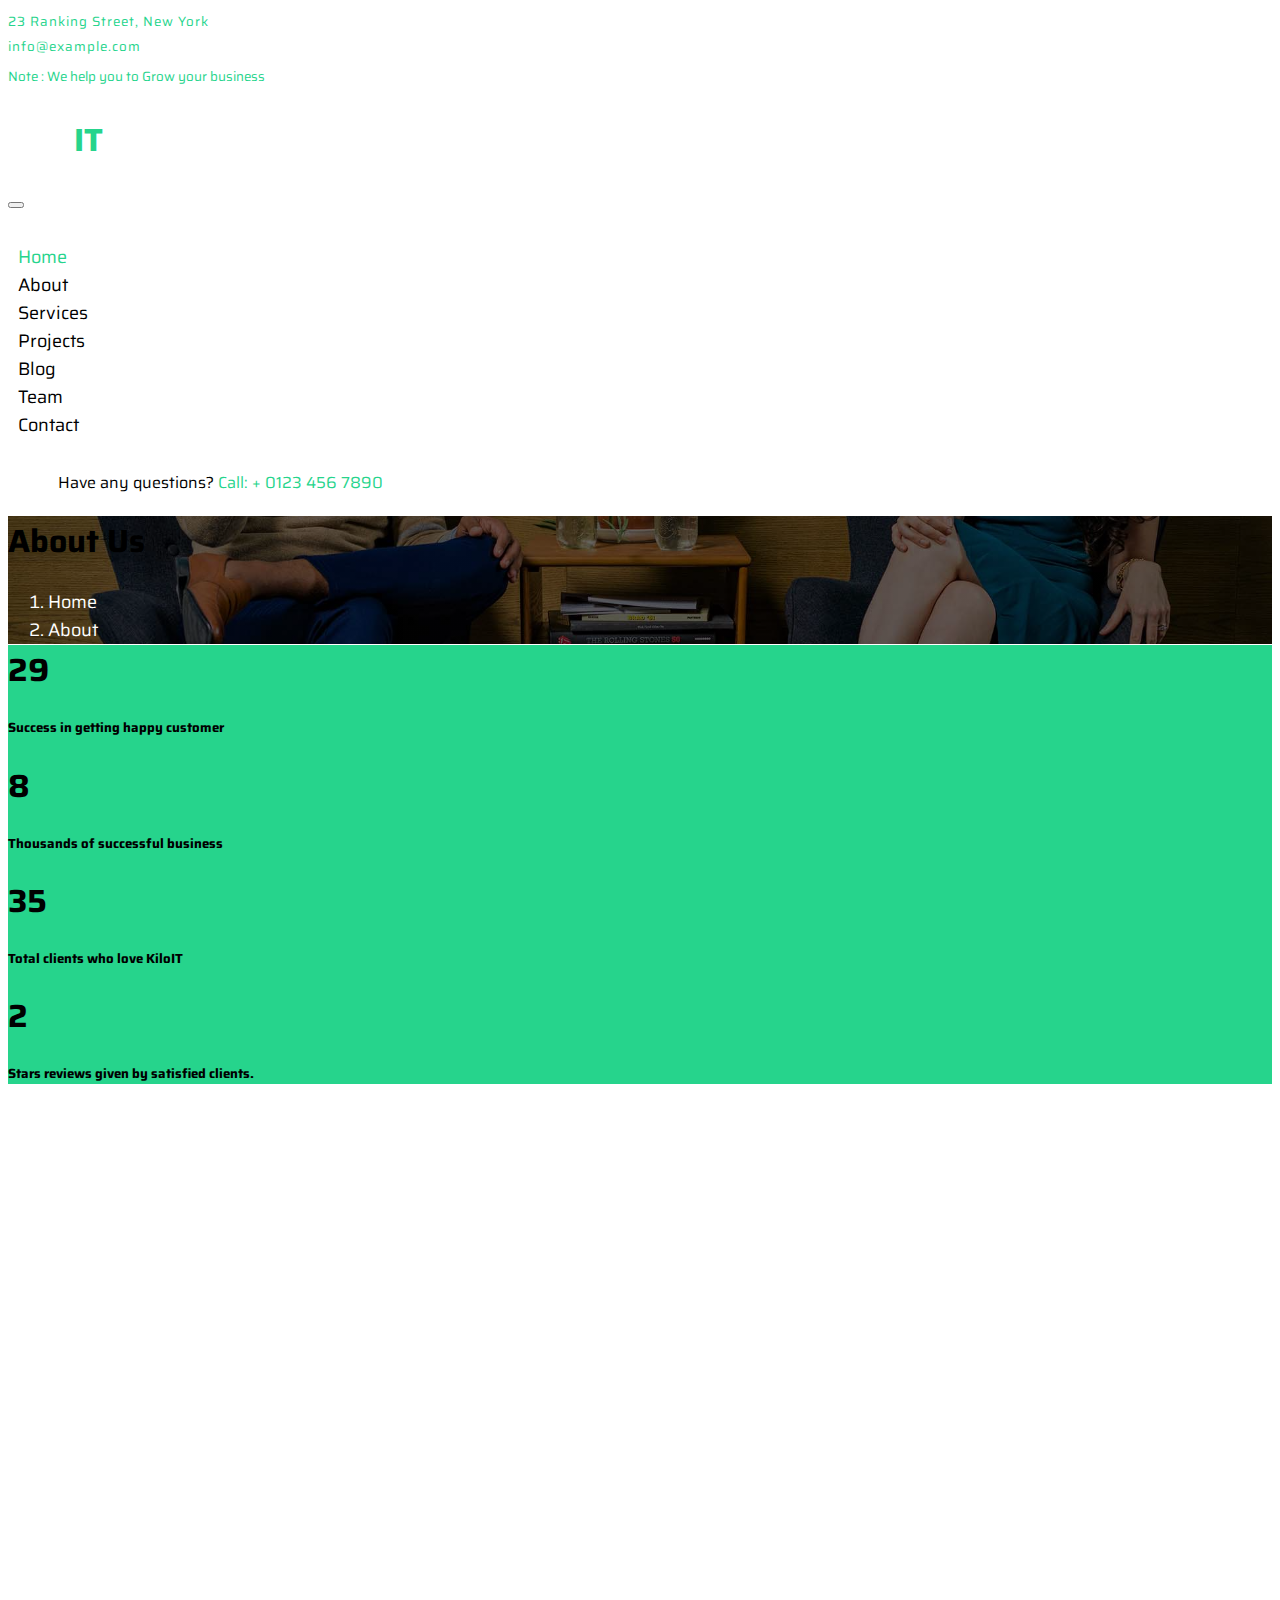
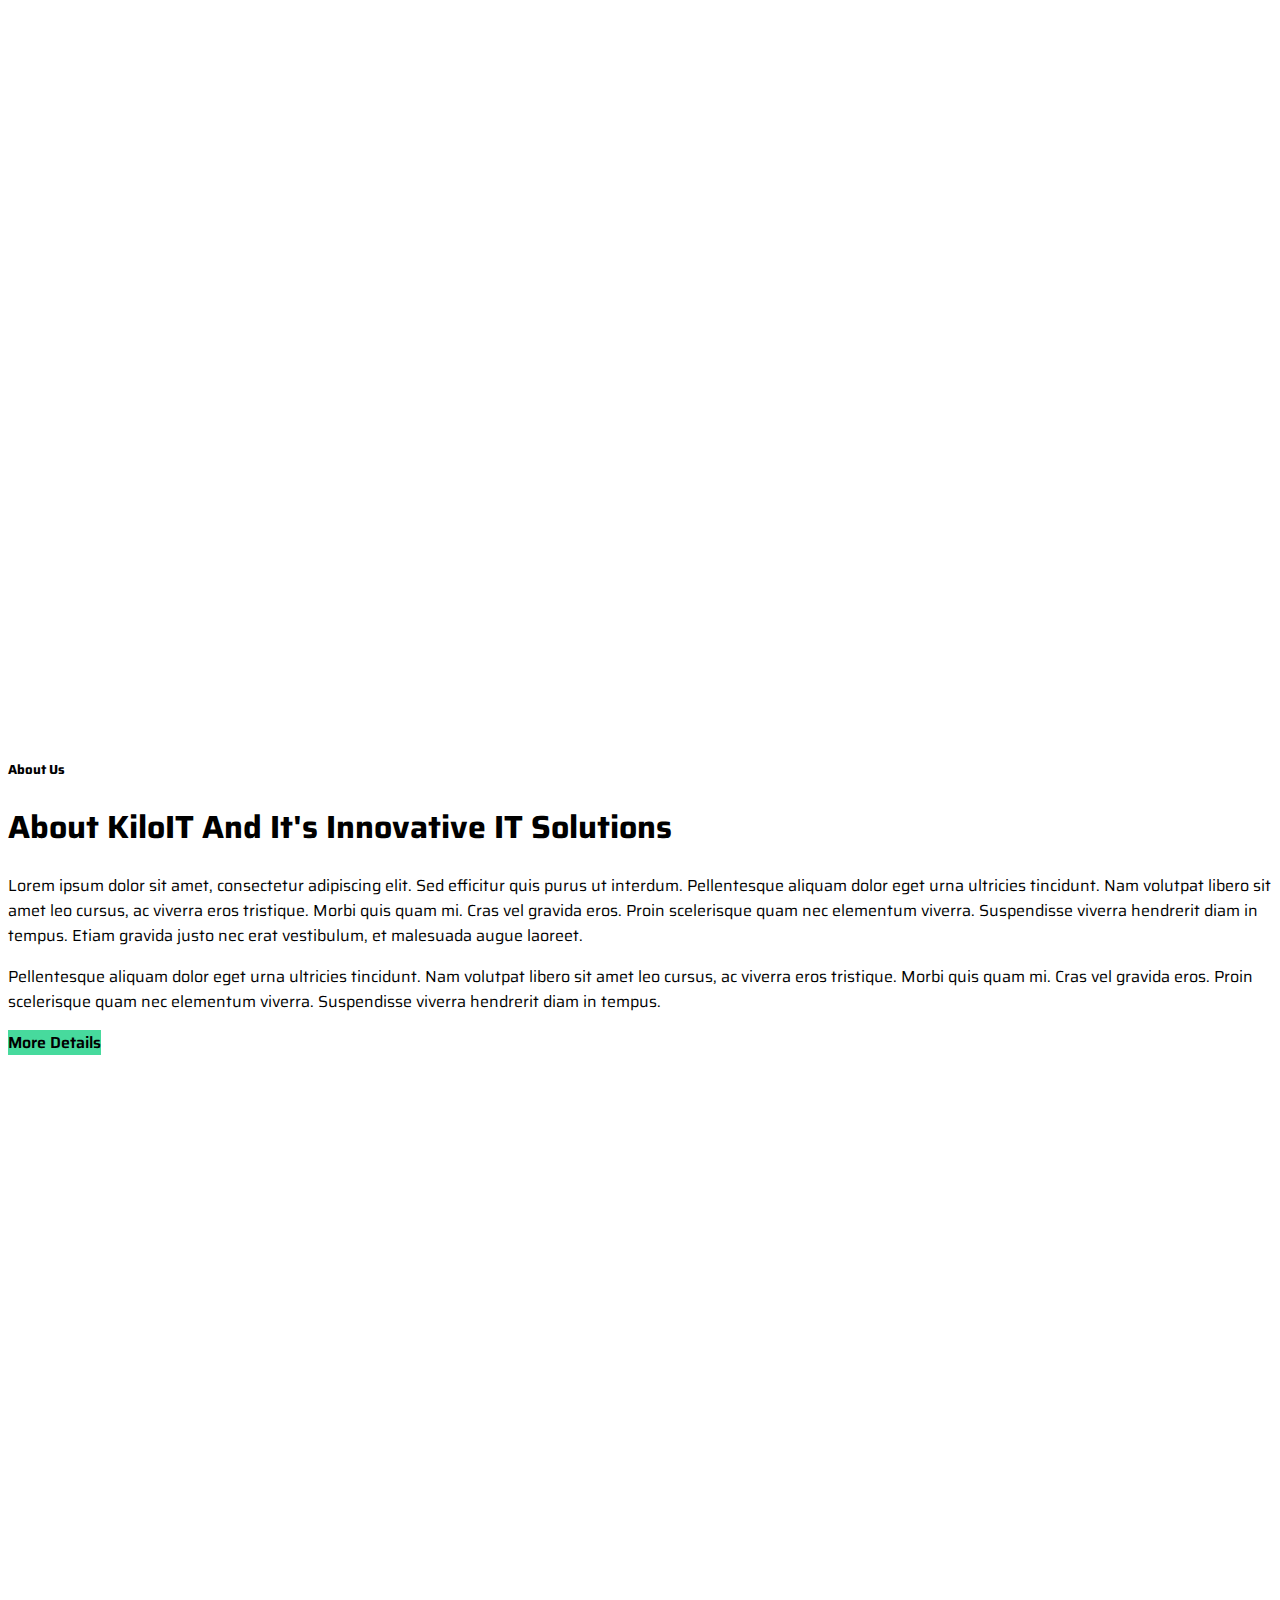
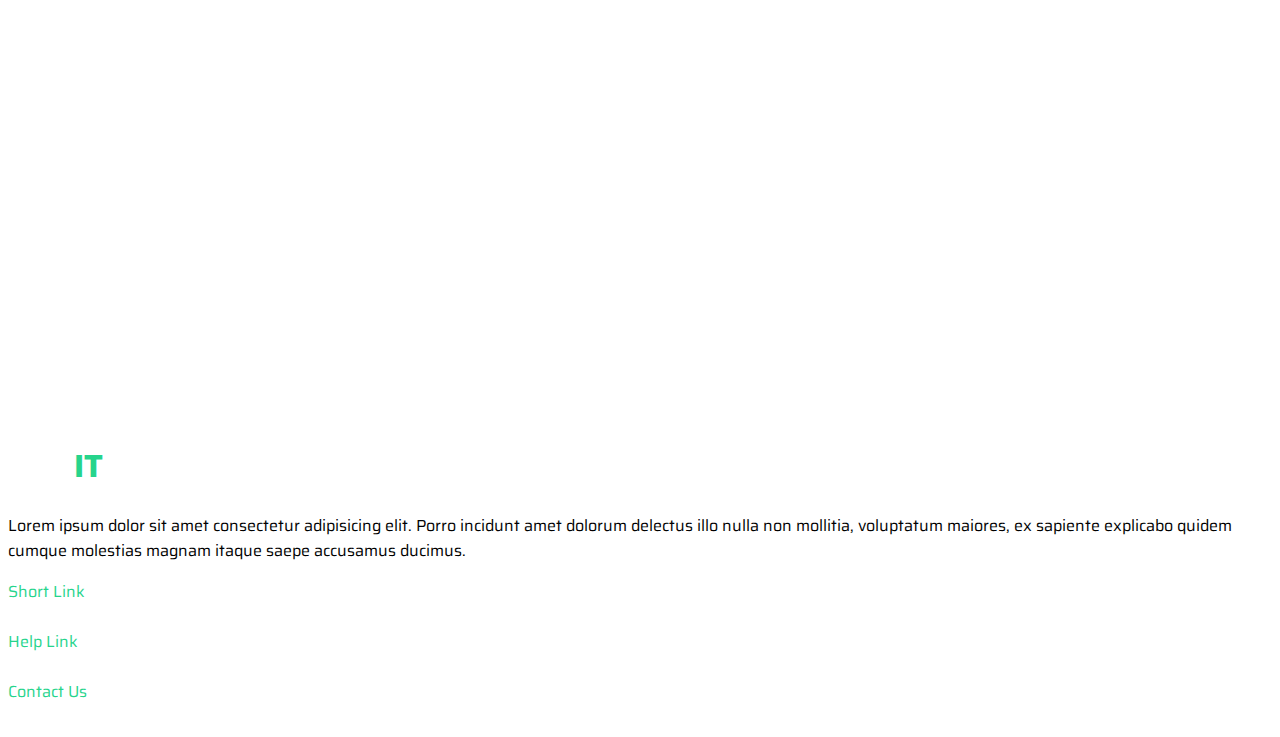
==== commit 39b41d92: "add links to footer" ====
--- a/pages/about/about.html
+++ b/pages/about/about.html
@@ -366,12 +366,11 @@
     </section>
 
     <section class="footer">
-        <div class="container-fluid footer bg-dark"
-            style="visibility: visible, animation-delay: 0.3s, animation-name: fadeIn">
+        <div class="container-fluid footer bg-dark">
             <div class="container pt-5 pb-4">
                 <div class="row g-5">
                     <div class="col-lg-3 col-md-6">
-                        <a href="index.html">
+                        <a href="/">
                             <h1 class="text-white fw-bold d-block">
                                 Kilo
                                 <span class="text-green" style="margin-right: 20px;">IT</span>
@@ -400,23 +399,23 @@
                     <div class="col-lg-3 col-md-6">
                         <a href="#" class="h3 text-green">Short Link</a>
                         <div class="mt-4 d-flex flex-column short-link">
-                            <a href="#" class="mb-2 text-white">
+                            <a href="/pages/about/about.html" class="mb-2 text-white">
                                 <i class="fa-solid fa-angle-right text-green"></i>
                                 About Us
                             </a>
-                            <a href="#" class="mb-2 text-white">
+                            <a href="/pages/contact/contact.html" class="mb-2 text-white">
                                 <i class="fa-solid fa-angle-right text-green"></i>
                                 Contact Us
                             </a>
-                            <a href="#" class="mb-2 text-white">
+                            <a href="/pages/services/services.html" class="mb-2 text-white">
                                 <i class="fa-solid fa-angle-right text-green"></i>
                                 Our Services
                             </a>
-                            <a href="#" class="mb-2 text-white">
+                            <a href="/pages/project/project.html" class="mb-2 text-white">
                                 <i class="fa-solid fa-angle-right text-green"></i>
                                 Our Project
                             </a>
-                            <a href="#" class="mb-2 text-white">
+                            <a href="/pages/blog/blog.html" class="mb-2 text-white">
                                 <i class="fa-solid fa-angle-right text-green"></i>
                                 Latest Blog
                             </a>
@@ -469,6 +468,7 @@
             </div>
         </div>
     </section>
+    
     <script src="https://unpkg.com/aos@next/dist/aos.js"></script>
     <script src="https://cdn.jsdelivr.net/npm/swiper@11/swiper-bundle.min.js"></script>
     <script>
